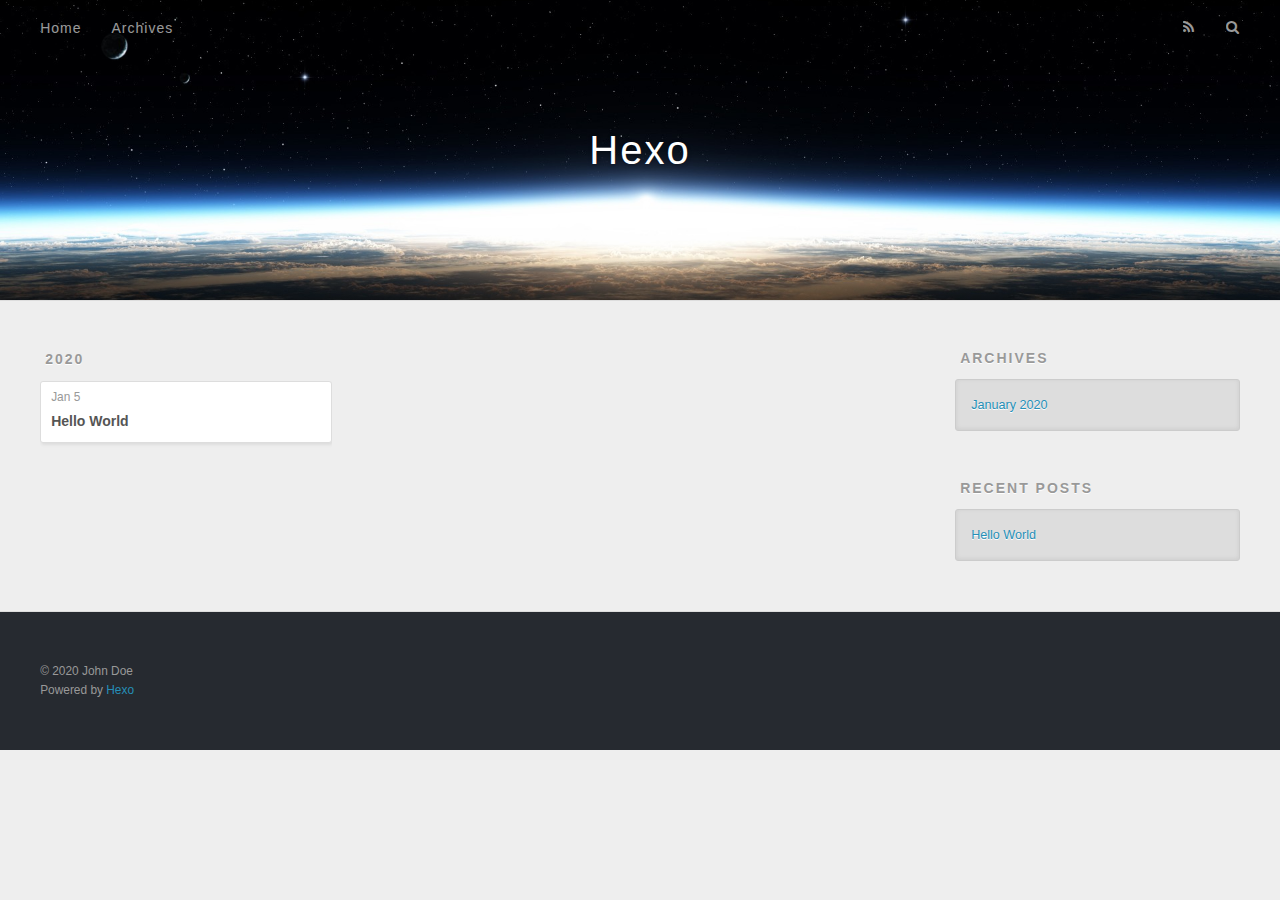
==== archives/2020/index.html @ b9689f58 "Site updated: 2020-01-05 21:32:58" ====
<!DOCTYPE html>
<html>
<head>
  <meta charset="utf-8">
  

  
  <title>Archives: 2020 | Hexo</title>
  <meta name="viewport" content="width=device-width, initial-scale=1, maximum-scale=1">
  <meta property="og:type" content="website">
<meta property="og:title" content="Hexo">
<meta property="og:url" content="http://yoursite.com/archives/2020/index.html">
<meta property="og:site_name" content="Hexo">
<meta property="og:locale" content="en_US">
<meta property="article:author" content="John Doe">
<meta name="twitter:card" content="summary">
  
    <link rel="alternate" href="/atom.xml" title="Hexo" type="application/atom+xml">
  
  
    <link rel="icon" href="/favicon.png">
  
  
    <link href="//fonts.googleapis.com/css?family=Source+Code+Pro" rel="stylesheet" type="text/css">
  
  
<link rel="stylesheet" href="/css/style.css">

<meta name="generator" content="Hexo 4.2.0"></head>

<body>
  <div id="container">
    <div id="wrap">
      <header id="header">
  <div id="banner"></div>
  <div id="header-outer" class="outer">
    <div id="header-title" class="inner">
      <h1 id="logo-wrap">
        <a href="/" id="logo">Hexo</a>
      </h1>
      
    </div>
    <div id="header-inner" class="inner">
      <nav id="main-nav">
        <a id="main-nav-toggle" class="nav-icon"></a>
        
          <a class="main-nav-link" href="/">Home</a>
        
          <a class="main-nav-link" href="/archives">Archives</a>
        
      </nav>
      <nav id="sub-nav">
        
          <a id="nav-rss-link" class="nav-icon" href="/atom.xml" title="RSS Feed"></a>
        
        <a id="nav-search-btn" class="nav-icon" title="Search"></a>
      </nav>
      <div id="search-form-wrap">
        <form action="//google.com/search" method="get" accept-charset="UTF-8" class="search-form"><input type="search" name="q" class="search-form-input" placeholder="Search"><button type="submit" class="search-form-submit">&#xF002;</button><input type="hidden" name="sitesearch" value="http://yoursite.com"></form>
      </div>
    </div>
  </div>
</header>
      <div class="outer">
        <section id="main">
  
  
    
    
      
      
      <section class="archives-wrap">
        <div class="archive-year-wrap">
          <a href="/archives/2020" class="archive-year">2020</a>
        </div>
        <div class="archives">
    
    <article class="archive-article archive-type-post">
  <div class="archive-article-inner">
    <header class="archive-article-header">
      <a href="/2020/01/05/hello-world/" class="archive-article-date">
  <time datetime="2020-01-05T11:33:21.573Z" itemprop="datePublished">Jan 5</time>
</a>
      
  
    <h1 itemprop="name">
      <a class="archive-article-title" href="/2020/01/05/hello-world/">Hello World</a>
    </h1>
  

    </header>
  </div>
</article>
  
  
    </div></section>
  


</section>
        
          <aside id="sidebar">
  
    

  
    

  
    
  
    
  <div class="widget-wrap">
    <h3 class="widget-title">Archives</h3>
    <div class="widget">
      <ul class="archive-list"><li class="archive-list-item"><a class="archive-list-link" href="/archives/2020/01/">January 2020</a></li></ul>
    </div>
  </div>


  
    
  <div class="widget-wrap">
    <h3 class="widget-title">Recent Posts</h3>
    <div class="widget">
      <ul>
        
          <li>
            <a href="/2020/01/05/hello-world/">Hello World</a>
          </li>
        
      </ul>
    </div>
  </div>

  
</aside>
        
      </div>
      <footer id="footer">
  
  <div class="outer">
    <div id="footer-info" class="inner">
      &copy; 2020 John Doe<br>
      Powered by <a href="http://hexo.io/" target="_blank">Hexo</a>
    </div>
  </div>
</footer>
    </div>
    <nav id="mobile-nav">
  
    <a href="/" class="mobile-nav-link">Home</a>
  
    <a href="/archives" class="mobile-nav-link">Archives</a>
  
</nav>
    

<script src="//ajax.googleapis.com/ajax/libs/jquery/2.0.3/jquery.min.js"></script>


  
<link rel="stylesheet" href="/fancybox/jquery.fancybox.css">

  
<script src="/fancybox/jquery.fancybox.pack.js"></script>




<script src="/js/script.js"></script>




  </div>
</body>
</html>
---- css/style.css ----
body {
  width: 100%;
}
body:before,
body:after {
  content: "";
  display: table;
}
body:after {
  clear: both;
}
html,
body,
div,
span,
applet,
object,
iframe,
h1,
h2,
h3,
h4,
h5,
h6,
p,
blockquote,
pre,
a,
abbr,
acronym,
address,
big,
cite,
code,
del,
dfn,
em,
img,
ins,
kbd,
q,
s,
samp,
small,
strike,
strong,
sub,
sup,
tt,
var,
dl,
dt,
dd,
ol,
ul,
li,
fieldset,
form,
label,
legend,
table,
caption,
tbody,
tfoot,
thead,
tr,
th,
td {
  margin: 0;
  padding: 0;
  border: 0;
  outline: 0;
  font-weight: inherit;
  font-style: inherit;
  font-family: inherit;
  font-size: 100%;
  vertical-align: baseline;
}
body {
  line-height: 1;
  color: #000;
  background: #fff;
}
ol,
ul {
  list-style: none;
}
table {
  border-collapse: separate;
  border-spacing: 0;
  vertical-align: middle;
}
caption,
th,
td {
  text-align: left;
  font-weight: normal;
  vertical-align: middle;
}
a img {
  border: none;
}
input,
button {
  margin: 0;
  padding: 0;
}
input::-moz-focus-inner,
button::-moz-focus-inner {
  border: 0;
  padding: 0;
}
@font-face {
  font-family: FontAwesome;
  font-style: normal;
  font-weight: normal;
  src: url("fonts/fontawesome-webfont.eot?v=#4.0.3");
  src: url("fonts/fontawesome-webfont.eot?#iefix&v=#4.0.3") format("embedded-opentype"), url("fonts/fontawesome-webfont.woff?v=#4.0.3") format("woff"), url("fonts/fontawesome-webfont.ttf?v=#4.0.3") format("truetype"), url("fonts/fontawesome-webfont.svg#fontawesomeregular?v=#4.0.3") format("svg");
}
html,
body,
#container {
  height: 100%;
}
body {
  background: #eee;
  font: 14px -apple-system, BlinkMacSystemFont, "Segoe UI", "Roboto", "Oxygen", "Ubuntu", "Cantarell", "Fira Sans", "Droid Sans", "Helvetica Neue", sans-serif;
  -webkit-text-size-adjust: 100%;
}
.outer {
  max-width: 1220px;
  margin: 0 auto;
  padding: 0 20px;
}
.outer:before,
.outer:after {
  content: "";
  display: table;
}
.outer:after {
  clear: both;
}
.inner {
  display: inline;
  float: left;
  width: 98.33333333333333%;
  margin: 0 0.833333333333333%;
}
.left,
.alignleft {
  float: left;
}
.right,
.alignright {
  float: right;
}
.clear {
  clear: both;
}
#container {
  position: relative;
}
.mobile-nav-on {
  overflow: hidden;
}
#wrap {
  height: 100%;
  width: 100%;
  position: absolute;
  top: 0;
  left: 0;
  -webkit-transition: 0.2s ease-out;
  -moz-transition: 0.2s ease-out;
  -ms-transition: 0.2s ease-out;
  transition: 0.2s ease-out;
  z-index: 1;
  background: #eee;
}
.mobile-nav-on #wrap {
  left: 280px;
}
@media screen and (min-width: 768px) {
  #main {
    display: inline;
    float: left;
    width: 73.33333333333333%;
    margin: 0 0.833333333333333%;
  }
}
.article-date,
.article-category-link,
.archive-year,
.widget-title {
  text-decoration: none;
  text-transform: uppercase;
  letter-spacing: 2px;
  color: #999;
  margin-bottom: 1em;
  margin-left: 5px;
  line-height: 1em;
  text-shadow: 0 1px #fff;
  font-weight: bold;
}
.article-inner,
.archive-article-inner {
  background: #fff;
  -webkit-box-shadow: 1px 2px 3px #ddd;
  box-shadow: 1px 2px 3px #ddd;
  border: 1px solid #ddd;
  border-radius: 3px;
}
.article-entry h1,
.widget h1 {
  font-size: 2em;
}
.article-entry h2,
.widget h2 {
  font-size: 1.5em;
}
.article-entry h3,
.widget h3 {
  font-size: 1.3em;
}
.article-entry h4,
.widget h4 {
  font-size: 1.2em;
}
.article-entry h5,
.widget h5 {
  font-size: 1em;
}
.article-entry h6,
.widget h6 {
  font-size: 1em;
  color: #999;
}
.article-entry hr,
.widget hr {
  border: 1px dashed #ddd;
}
.article-entry strong,
.widget strong {
  font-weight: bold;
}
.article-entry em,
.widget em,
.article-entry cite,
.widget cite {
  font-style: italic;
}
.article-entry sup,
.widget sup,
.article-entry sub,
.widget sub {
  font-size: 0.75em;
  line-height: 0;
  position: relative;
  vertical-align: baseline;
}
.article-entry sup,
.widget sup {
  top: -0.5em;
}
.article-entry sub,
.widget sub {
  bottom: -0.2em;
}
.article-entry small,
.widget small {
  font-size: 0.85em;
}
.article-entry acronym,
.widget acronym,
.article-entry abbr,
.widget abbr {
  border-bottom: 1px dotted;
}
.article-entry ul,
.widget ul,
.article-entry ol,
.widget ol,
.article-entry dl,
.widget dl {
  margin: 0 20px;
  line-height: 1.6em;
}
.article-entry ul ul,
.widget ul ul,
.article-entry ol ul,
.widget ol ul,
.article-entry ul ol,
.widget ul ol,
.article-entry ol ol,
.widget ol ol {
  margin-top: 0;
  margin-bottom: 0;
}
.article-entry ul,
.widget ul {
  list-style: disc;
}
.article-entry ol,
.widget ol {
  list-style: decimal;
}
.article-entry dt,
.widget dt {
  font-weight: bold;
}
#header {
  height: 300px;
  position: relative;
  border-bottom: 1px solid #ddd;
}
#header:before,
#header:after {
  content: "";
  position: absolute;
  left: 0;
  right: 0;
  height: 40px;
}
#header:before {
  top: 0;
  background: -webkit-linear-gradient(rgba(0,0,0,0.2), transparent);
  background: -moz-linear-gradient(rgba(0,0,0,0.2), transparent);
  background: -ms-linear-gradient(rgba(0,0,0,0.2), transparent);
  background: linear-gradient(rgba(0,0,0,0.2), transparent);
}
#header:after {
  bottom: 0;
  background: -webkit-linear-gradient(transparent, rgba(0,0,0,0.2));
  background: -moz-linear-gradient(transparent, rgba(0,0,0,0.2));
  background: -ms-linear-gradient(transparent, rgba(0,0,0,0.2));
  background: linear-gradient(transparent, rgba(0,0,0,0.2));
}
#header-outer {
  height: 100%;
  position: relative;
}
#header-inner {
  position: relative;
  overflow: hidden;
}
#banner {
  position: absolute;
  top: 0;
  left: 0;
  width: 100%;
  height: 100%;
  background: url("images/banner.jpg") center #000;
  -webkit-background-size: cover;
  -moz-background-size: cover;
  background-size: cover;
  z-index: -1;
}
#header-title {
  text-align: center;
  height: 40px;
  position: absolute;
  top: 50%;
  left: 0;
  margin-top: -20px;
}
#logo,
#subtitle {
  text-decoration: none;
  color: #fff;
  font-weight: 300;
  text-shadow: 0 1px 4px rgba(0,0,0,0.3);
}
#logo {
  font-size: 40px;
  line-height: 40px;
  letter-spacing: 2px;
}
#subtitle {
  font-size: 16px;
  line-height: 16px;
  letter-spacing: 1px;
}
#subtitle-wrap {
  margin-top: 16px;
}
#main-nav {
  float: left;
  margin-left: -15px;
}
.nav-icon,
.main-nav-link {
  float: left;
  color: #fff;
  opacity: 0.6;
  text-decoration: none;
  text-shadow: 0 1px rgba(0,0,0,0.2);
  -webkit-transition: opacity 0.2s;
  -moz-transition: opacity 0.2s;
  -ms-transition: opacity 0.2s;
  transition: opacity 0.2s;
  display: block;
  padding: 20px 15px;
}
.nav-icon:hover,
.main-nav-link:hover {
  opacity: 1;
}
.nav-icon {
  font-family: FontAwesome;
  text-align: center;
  font-size: 14px;
  width: 14px;
  height: 14px;
  padding: 20px 15px;
  position: relative;
  cursor: pointer;
}
.main-nav-link {
  font-weight: 300;
  letter-spacing: 1px;
}
@media screen and (max-width: 479px) {
  .main-nav-link {
    display: none;
  }
}
#main-nav-toggle {
  display: none;
}
#main-nav-toggle:before {
  content: "\f0c9";
}
@media screen and (max-width: 479px) {
  #main-nav-toggle {
    display: block;
  }
}
#sub-nav {
  float: right;
  margin-right: -15px;
}
#nav-rss-link:before {
  content: "\f09e";
}
#nav-search-btn:before {
  content: "\f002";
}
#search-form-wrap {
  position: absolute;
  top: 15px;
  width: 150px;
  height: 30px;
  right: -150px;
  opacity: 0;
  -webkit-transition: 0.2s ease-out;
  -moz-transition: 0.2s ease-out;
  -ms-transition: 0.2s ease-out;
  transition: 0.2s ease-out;
}
#search-form-wrap.on {
  opacity: 1;
  right: 0;
}
@media screen and (max-width: 479px) {
  #search-form-wrap {
    width: 100%;
    right: -100%;
  }
}
.search-form {
  position: absolute;
  top: 0;
  left: 0;
  right: 0;
  background: #fff;
  padding: 5px 15px;
  border-radius: 15px;
  -webkit-box-shadow: 0 0 10px rgba(0,0,0,0.3);
  box-shadow: 0 0 10px rgba(0,0,0,0.3);
}
.search-form-input {
  border: none;
  background: none;
  color: #555;
  width: 100%;
  font: 13px -apple-system, BlinkMacSystemFont, "Segoe UI", "Roboto", "Oxygen", "Ubuntu", "Cantarell", "Fira Sans", "Droid Sans", "Helvetica Neue", sans-serif;
  outline: none;
}
.search-form-input::-webkit-search-results-decoration,
.search-form-input::-webkit-search-cancel-button {
  -webkit-appearance: none;
}
.search-form-submit {
  position: absolute;
  top: 50%;
  right: 10px;
  margin-top: -7px;
  font: 13px FontAwesome;
  border: none;
  background: none;
  color: #bbb;
  cursor: pointer;
}
.search-form-submit:hover,
.search-form-submit:focus {
  color: #777;
}
.article {
  margin: 50px 0;
}
.article-inner {
  overflow: hidden;
}
.article-meta:before,
.article-meta:after {
  content: "";
  display: table;
}
.article-meta:after {
  clear: both;
}
.article-date {
  float: left;
}
.article-category {
  float: left;
  line-height: 1em;
  color: #ccc;
  text-shadow: 0 1px #fff;
  margin-left: 8px;
}
.article-category:before {
  content: "\2022";
}
.article-category-link {
  margin: 0 12px 1em;
}
.article-header {
  padding: 20px 20px 0;
}
.article-title {
  text-decoration: none;
  font-size: 2em;
  font-weight: bold;
  color: #555;
  line-height: 1.1em;
  -webkit-transition: color 0.2s;
  -moz-transition: color 0.2s;
  -ms-transition: color 0.2s;
  transition: color 0.2s;
}
a.article-title:hover {
  color: #258fb8;
}
.article-entry {
  color: #555;
  padding: 0 20px;
}
.article-entry:before,
.article-entry:after {
  content: "";
  display: table;
}
.article-entry:after {
  clear: both;
}
.article-entry p,
.article-entry table {
  line-height: 1.6em;
  margin: 1.6em 0;
}
.article-entry h1,
.article-entry h2,
.article-entry h3,
.article-entry h4,
.article-entry h5,
.article-entry h6 {
  font-weight: bold;
}
.article-entry h1,
.article-entry h2,
.article-entry h3,
.article-entry h4,
.article-entry h5,
.article-entry h6 {
  line-height: 1.1em;
  margin: 1.1em 0;
}
.article-entry a {
  color: #258fb8;
  text-decoration: none;
}
.article-entry a:hover {
  text-decoration: underline;
}
.article-entry ul,
.article-entry ol,
.article-entry dl {
  margin-top: 1.6em;
  margin-bottom: 1.6em;
}
.article-entry img,
.article-entry video {
  max-width: 100%;
  height: auto;
  display: block;
  margin: auto;
}
.article-entry iframe {
  border: none;
}
.article-entry table {
  width: 100%;
  border-collapse: collapse;
  border-spacing: 0;
}
.article-entry th {
  font-weight: bold;
  border-bottom: 3px solid #ddd;
  padding-bottom: 0.5em;
}
.article-entry td {
  border-bottom: 1px solid #ddd;
  padding: 10px 0;
}
.article-entry blockquote {
  font-family: Georgia, "Times New Roman", serif;
  font-size: 1.4em;
  margin: 1.6em 20px;
  text-align: center;
}
.article-entry blockquote footer {
  font-size: 14px;
  margin: 1.6em 0;
  font-family: -apple-system, BlinkMacSystemFont, "Segoe UI", "Roboto", "Oxygen", "Ubuntu", "Cantarell", "Fira Sans", "Droid Sans", "Helvetica Neue", sans-serif;
}
.article-entry blockquote footer cite:before {
  content: "—";
  padding: 0 0.5em;
}
.article-entry .pullquote {
  text-align: left;
  width: 45%;
  margin: 0;
}
.article-entry .pullquote.left {
  margin-left: 0.5em;
  margin-right: 1em;
}
.article-entry .pullquote.right {
  margin-right: 0.5em;
  margin-left: 1em;
}
.article-entry .caption {
  color: #999;
  display: block;
  font-size: 0.9em;
  margin-top: 0.5em;
  position: relative;
  text-align: center;
}
.article-entry .video-container {
  position: relative;
  padding-top: 56.25%;
  height: 0;
  overflow: hidden;
}
.article-entry .video-container iframe,
.article-entry .video-container object,
.article-entry .video-container embed {
  position: absolute;
  top: 0;
  left: 0;
  width: 100%;
  height: 100%;
  margin-top: 0;
}
.article-more-link a {
  display: inline-block;
  line-height: 1em;
  padding: 6px 15px;
  border-radius: 15px;
  background: #eee;
  color: #999;
  text-shadow: 0 1px #fff;
  text-decoration: none;
}
.article-more-link a:hover {
  background: #258fb8;
  color: #fff;
  text-decoration: none;
  text-shadow: 0 1px #1e7293;
}
.article-footer {
  font-size: 0.85em;
  line-height: 1.6em;
  border-top: 1px solid #ddd;
  padding-top: 1.6em;
  margin: 0 20px 20px;
}
.article-footer:before,
.article-footer:after {
  content: "";
  display: table;
}
.article-footer:after {
  clear: both;
}
.article-footer a {
  color: #999;
  text-decoration: none;
}
.article-footer a:hover {
  color: #555;
}
.article-tag-list-item {
  float: left;
  margin-right: 10px;
}
.article-tag-list-link:before {
  content: "#";
}
.article-comment-link {
  float: right;
}
.article-comment-link:before {
  content: "\f075";
  font-family: FontAwesome;
  padding-right: 8px;
}
.article-share-link {
  cursor: pointer;
  float: right;
  margin-left: 20px;
}
.article-share-link:before {
  content: "\f064";
  font-family: FontAwesome;
  padding-right: 6px;
}
#article-nav {
  position: relative;
}
#article-nav:before,
#article-nav:after {
  content: "";
  display: table;
}
#article-nav:after {
  clear: both;
}
@media screen and (min-width: 768px) {
  #article-nav {
    margin: 50px 0;
  }
  #article-nav:before {
    width: 8px;
    height: 8px;
    position: absolute;
    top: 50%;
    left: 50%;
    margin-top: -4px;
    margin-left: -4px;
    content: "";
    border-radius: 50%;
    background: #ddd;
    -webkit-box-shadow: 0 1px 2px #fff;
    box-shadow: 0 1px 2px #fff;
  }
}
.article-nav-link-wrap {
  text-decoration: none;
  text-shadow: 0 1px #fff;
  color: #999;
  -webkit-box-sizing: border-box;
  -moz-box-sizing: border-box;
  box-sizing: border-box;
  margin-top: 50px;
  text-align: center;
  display: block;
}
.article-nav-link-wrap:hover {
  color: #555;
}
@media screen and (min-width: 768px) {
  .article-nav-link-wrap {
    width: 50%;
    margin-top: 0;
  }
}
@media screen and (min-width: 768px) {
  #article-nav-newer {
    float: left;
    text-align: right;
    padding-right: 20px;
  }
}
@media screen and (min-width: 768px) {
  #article-nav-older {
    float: right;
    text-align: left;
    padding-left: 20px;
  }
}
.article-nav-caption {
  text-transform: uppercase;
  letter-spacing: 2px;
  color: #ddd;
  line-height: 1em;
  font-weight: bold;
}
#article-nav-newer .article-nav-caption {
  margin-right: -2px;
}
.article-nav-title {
  font-size: 0.85em;
  line-height: 1.6em;
  margin-top: 0.5em;
}
.article-share-box {
  position: absolute;
  display: none;
  background: #fff;
  -webkit-box-shadow: 1px 2px 10px rgba(0,0,0,0.2);
  box-shadow: 1px 2px 10px rgba(0,0,0,0.2);
  border-radius: 3px;
  margin-left: -145px;
  overflow: hidden;
  z-index: 1;
}
.article-share-box.on {
  display: block;
}
.article-share-input {
  width: 100%;
  background: none;
  -webkit-box-sizing: border-box;
  -moz-box-sizing: border-box;
  box-sizing: border-box;
  font: 14px -apple-system, BlinkMacSystemFont, "Segoe UI", "Roboto", "Oxygen", "Ubuntu", "Cantarell", "Fira Sans", "Droid Sans", "Helvetica Neue", sans-serif;
  padding: 0 15px;
  color: #555;
  outline: none;
  border: 1px solid #ddd;
  border-radius: 3px 3px 0 0;
  height: 36px;
  line-height: 36px;
}
.article-share-links {
  background: #eee;
}
.article-share-links:before,
.article-share-links:after {
  content: "";
  display: table;
}
.article-share-links:after {
  clear: both;
}
.article-share-twitter,
.article-share-facebook,
.article-share-pinterest,
.article-share-google {
  width: 50px;
  height: 36px;
  display: block;
  float: left;
  position: relative;
  color: #999;
  text-shadow: 0 1px #fff;
}
.article-share-twitter:before,
.article-share-facebook:before,
.article-share-pinterest:before,
.article-share-google:before {
  font-size: 20px;
  font-family: FontAwesome;
  width: 20px;
  height: 20px;
  position: absolute;
  top: 50%;
  left: 50%;
  margin-top: -10px;
  margin-left: -10px;
  text-align: center;
}
.article-share-twitter:hover,
.article-share-facebook:hover,
.article-share-pinterest:hover,
.article-share-google:hover {
  color: #fff;
}
.article-share-twitter:before {
  content: "\f099";
}
.article-share-twitter:hover {
  background: #00aced;
  text-shadow: 0 1px #008abe;
}
.article-share-facebook:before {
  content: "\f09a";
}
.article-share-facebook:hover {
  background: #3b5998;
  text-shadow: 0 1px #2f477a;
}
.article-share-pinterest:before {
  content: "\f0d2";
}
.article-share-pinterest:hover {
  background: #cb2027;
  text-shadow: 0 1px #a21a1f;
}
.article-share-google:before {
  content: "\f0d5";
}
.article-share-google:hover {
  background: #dd4b39;
  text-shadow: 0 1px #be3221;
}
.article-gallery {
  background: #000;
  position: relative;
}
.article-gallery-photos {
  position: relative;
  overflow: hidden;
}
.article-gallery-img {
  display: none;
  max-width: 100%;
}
.article-gallery-img:first-child {
  display: block;
}
.article-gallery-img.loaded {
  position: absolute;
  display: block;
}
.article-gallery-img img {
  display: block;
  max-width: 100%;
  margin: 0 auto;
}
#comments {
  background: #fff;
  -webkit-box-shadow: 1px 2px 3px #ddd;
  box-shadow: 1px 2px 3px #ddd;
  padding: 20px;
  border: 1px solid #ddd;
  border-radius: 3px;
  margin: 50px 0;
}
#comments a {
  color: #258fb8;
}
.archives-wrap {
  margin: 50px 0;
}
.archives:before,
.archives:after {
  content: "";
  display: table;
}
.archives:after {
  clear: both;
}
.archive-year-wrap {
  margin-bottom: 1em;
}
.archives {
  -webkit-column-gap: 10px;
  -moz-column-gap: 10px;
  column-gap: 10px;
}
@media screen and (min-width: 480px) and (max-width: 767px) {
  .archives {
    -webkit-column-count: 2;
    -moz-column-count: 2;
    column-count: 2;
  }
}
@media screen and (min-width: 768px) {
  .archives {
    -webkit-column-count: 3;
    -moz-column-count: 3;
    column-count: 3;
  }
}
.archive-article {
  -webkit-column-break-inside: avoid;
  page-break-inside: avoid;
  overflow: hidden;
  break-inside: avoid-column;
}
.archive-article-inner {
  padding: 10px;
  margin-bottom: 15px;
}
.archive-article-title {
  text-decoration: none;
  font-weight: bold;
  color: #555;
  -webkit-transition: color 0.2s;
  -moz-transition: color 0.2s;
  -ms-transition: color 0.2s;
  transition: color 0.2s;
  line-height: 1.6em;
}
.archive-article-title:hover {
  color: #258fb8;
}
.archive-article-footer {
  margin-top: 1em;
}
.archive-article-date {
  color: #999;
  text-decoration: none;
  font-size: 0.85em;
  line-height: 1em;
  margin-bottom: 0.5em;
  display: block;
}
#page-nav {
  margin: 50px auto;
  background: #fff;
  -webkit-box-shadow: 1px 2px 3px #ddd;
  box-shadow: 1px 2px 3px #ddd;
  border: 1px solid #ddd;
  border-radius: 3px;
  text-align: center;
  color: #999;
  overflow: hidden;
}
#page-nav:before,
#page-nav:after {
  content: "";
  display: table;
}
#page-nav:after {
  clear: both;
}
#page-nav a,
#page-nav span {
  padding: 10px 20px;
  line-height: 1;
  height: 2ex;
}
#page-nav a {
  color: #999;
  text-decoration: none;
}
#page-nav a:hover {
  background: #999;
  color: #fff;
}
#page-nav .prev {
  float: left;
}
#page-nav .next {
  float: right;
}
#page-nav .page-number {
  display: inline-block;
}
@media screen and (max-width: 479px) {
  #page-nav .page-number {
    display: none;
  }
}
#page-nav .current {
  color: #555;
  font-weight: bold;
}
#page-nav .space {
  color: #ddd;
}
#footer {
  background: #262a30;
  padding: 50px 0;
  border-top: 1px solid #ddd;
  color: #999;
}
#footer a {
  color: #258fb8;
  text-decoration: none;
}
#footer a:hover {
  text-decoration: underline;
}
#footer-info {
  line-height: 1.6em;
  font-size: 0.85em;
}
.article-entry pre,
.article-entry .highlight {
  background: #2d2d2d;
  margin: 0 -20px;
  padding: 15px 20px;
  border-style: solid;
  border-color: #ddd;
  border-width: 1px 0;
  overflow: auto;
  color: #ccc;
  line-height: 22.400000000000002px;
}
.article-entry .highlight .gutter pre,
.article-entry .gist .gist-file .gist-data .line-numbers {
  color: #666;
  font-size: 0.85em;
}
.article-entry pre,
.article-entry code {
  font-family: "Source Code Pro", Consolas, Monaco, Menlo, Consolas, monospace;
}
.article-entry code {
  background: #eee;
  text-shadow: 0 1px #fff;
  padding: 0 0.3em;
}
.article-entry pre code {
  background: none;
  text-shadow: none;
  padding: 0;
}
.article-entry .highlight pre {
  border: none;
  margin: 0;
  padding: 0;
}
.article-entry .highlight table {
  margin: 0;
  width: auto;
}
.article-entry .highlight td {
  border: none;
  padding: 0;
}
.article-entry .highlight figcaption {
  font-size: 0.85em;
  color: #999;
  line-height: 1em;
  margin-bottom: 1em;
}
.article-entry .highlight figcaption:before,
.article-entry .highlight figcaption:after {
  content: "";
  display: table;
}
.article-entry .highlight figcaption:after {
  clear: both;
}
.article-entry .highlight figcaption a {
  float: right;
}
.article-entry .highlight .gutter pre {
  text-align: right;
  padding-right: 20px;
}
.article-entry .highlight .line {
  height: 22.400000000000002px;
}
.article-entry .highlight .line.marked {
  background: #515151;
}
.article-entry .gist {
  margin: 0 -20px;
  border-style: solid;
  border-color: #ddd;
  border-width: 1px 0;
  background: #2d2d2d;
  padding: 15px 20px 15px 0;
}
.article-entry .gist .gist-file {
  border: none;
  font-family: "Source Code Pro", Consolas, Monaco, Menlo, Consolas, monospace;
  margin: 0;
}
.article-entry .gist .gist-file .gist-data {
  background: none;
  border: none;
}
.article-entry .gist .gist-file .gist-data .line-numbers {
  background: none;
  border: none;
  padding: 0 20px 0 0;
}
.article-entry .gist .gist-file .gist-data .line-data {
  padding: 0 !important;
}
.article-entry .gist .gist-file .highlight {
  margin: 0;
  padding: 0;
  border: none;
}
.article-entry .gist .gist-file .gist-meta {
  background: #2d2d2d;
  color: #999;
  font: 0.85em -apple-system, BlinkMacSystemFont, "Segoe UI", "Roboto", "Oxygen", "Ubuntu", "Cantarell", "Fira Sans", "Droid Sans", "Helvetica Neue", sans-serif;
  text-shadow: 0 0;
  padding: 0;
  margin-top: 1em;
  margin-left: 20px;
}
.article-entry .gist .gist-file .gist-meta a {
  color: #258fb8;
  font-weight: normal;
}
.article-entry .gist .gist-file .gist-meta a:hover {
  text-decoration: underline;
}
pre .comment,
pre .title {
  color: #999;
}
pre .variable,
pre .attribute,
pre .tag,
pre .regexp,
pre .ruby .constant,
pre .xml .tag .title,
pre .xml .pi,
pre .xml .doctype,
pre .html .doctype,
pre .css .id,
pre .css .class,
pre .css .pseudo {
  color: #f2777a;
}
pre .number,
pre .preprocessor,
pre .built_in,
pre .literal,
pre .params,
pre .constant {
  color: #f99157;
}
pre .class,
pre .ruby .class .title,
pre .css .rules .attribute {
  color: #9c9;
}
pre .string,
pre .value,
pre .inheritance,
pre .header,
pre .ruby .symbol,
pre .xml .cdata {
  color: #9c9;
}
pre .css .hexcolor {
  color: #6cc;
}
pre .function,
pre .python .decorator,
pre .python .title,
pre .ruby .function .title,
pre .ruby .title .keyword,
pre .perl .sub,
pre .javascript .title,
pre .coffeescript .title {
  color: #69c;
}
pre .keyword,
pre .javascript .function {
  color: #c9c;
}
@media screen and (max-width: 479px) {
  #mobile-nav {
    position: absolute;
    top: 0;
    left: 0;
    width: 280px;
    height: 100%;
    background: #191919;
    border-right: 1px solid #fff;
  }
}
@media screen and (max-width: 479px) {
  .mobile-nav-link {
    display: block;
    color: #999;
    text-decoration: none;
    padding: 15px 20px;
    font-weight: bold;
  }
  .mobile-nav-link:hover {
    color: #fff;
  }
}
@media screen and (min-width: 768px) {
  #sidebar {
    display: inline;
    float: left;
    width: 23.333333333333332%;
    margin: 0 0.833333333333333%;
  }
}
.widget-wrap {
  margin: 50px 0;
}
.widget {
  color: #777;
  text-shadow: 0 1px #fff;
  background: #ddd;
  -webkit-box-shadow: 0 -1px 4px #ccc inset;
  box-shadow: 0 -1px 4px #ccc inset;
  border: 1px solid #ccc;
  padding: 15px;
  border-radius: 3px;
}
.widget a {
  color: #258fb8;
  text-decoration: none;
}
.widget a:hover {
  text-decoration: underline;
}
.widget ul ul,
.widget ol ul,
.widget dl ul,
.widget ul ol,
.widget ol ol,
.widget dl ol,
.widget ul dl,
.widget ol dl,
.widget dl dl {
  margin-left: 15px;
  list-style: disc;
}
.widget {
  line-height: 1.6em;
  word-wrap: break-word;
  font-size: 0.9em;
}
.widget ul,
.widget ol {
  list-style: none;
  margin: 0;
}
.widget ul ul,
.widget ol ul,
.widget ul ol,
.widget ol ol {
  margin: 0 20px;
}
.widget ul ul,
.widget ol ul {
  list-style: disc;
}
.widget ul ol,
.widget ol ol {
  list-style: decimal;
}
.category-list-count,
.tag-list-count,
.archive-list-count {
  padding-left: 5px;
  color: #999;
  font-size: 0.85em;
}
.category-list-count:before,
.tag-list-count:before,
.archive-list-count:before {
  content: "(";
}
.category-list-count:after,
.tag-list-count:after,
.archive-list-count:after {
  content: ")";
}
.tagcloud a {
  margin-right: 5px;
  display: inline-block;
}
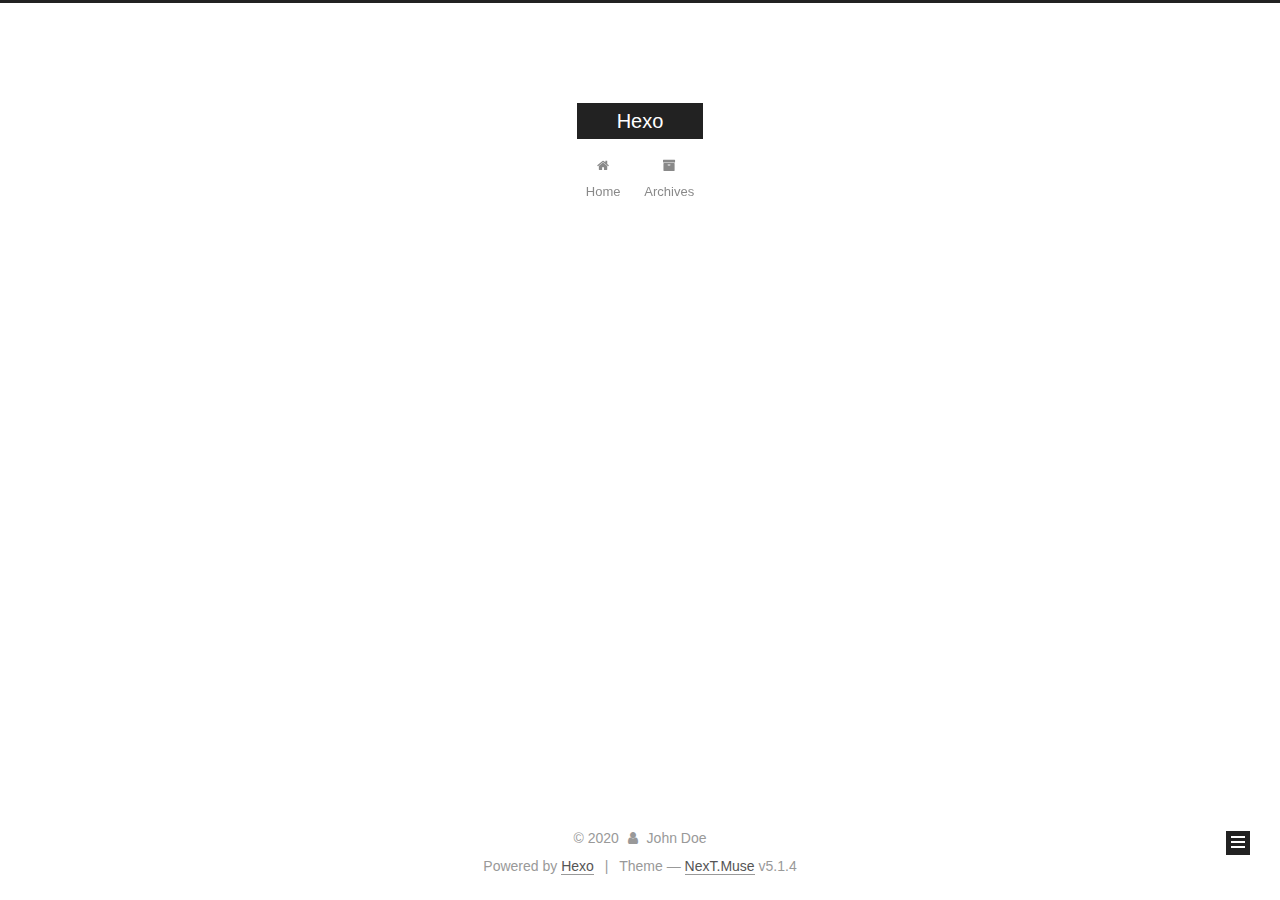
==== commit 4323f5ad: "Site updated: 2020-01-29 20:33:16" ====
--- a/archives/2020/index.html
+++ b/archives/2020/index.html
@@ -1,178 +1,588 @@
 <!DOCTYPE html>
-<html>
+
+
+
+  
+
+
+<html class="theme-next muse use-motion" lang="en">
 <head>
-  <meta charset="utf-8">
-  
-
-  
-  <title>Archives: 2020 | Hexo</title>
-  <meta name="viewport" content="width=device-width, initial-scale=1, maximum-scale=1">
-  <meta property="og:type" content="website">
+  <meta charset="UTF-8"/>
+<meta http-equiv="X-UA-Compatible" content="IE=edge" />
+<meta name="viewport" content="width=device-width, initial-scale=1, maximum-scale=1"/>
+<meta name="theme-color" content="#222">
+
+
+
+
+
+
+
+
+
+<meta http-equiv="Cache-Control" content="no-transform" />
+<meta http-equiv="Cache-Control" content="no-siteapp" />
+
+
+
+
+
+
+
+
+
+
+
+
+
+
+
+
+  
+  
+  <link href="/lib/fancybox/source/jquery.fancybox.css?v=2.1.5" rel="stylesheet" type="text/css" />
+
+
+
+
+
+
+
+<link href="/lib/font-awesome/css/font-awesome.min.css?v=4.6.2" rel="stylesheet" type="text/css" />
+
+<link href="/css/main.css?v=5.1.4" rel="stylesheet" type="text/css" />
+
+
+  <link rel="apple-touch-icon" sizes="180x180" href="/images/apple-touch-icon-next.png?v=5.1.4">
+
+
+  <link rel="icon" type="image/png" sizes="32x32" href="/images/favicon-32x32-next.png?v=5.1.4">
+
+
+  <link rel="icon" type="image/png" sizes="16x16" href="/images/favicon-16x16-next.png?v=5.1.4">
+
+
+  <link rel="mask-icon" href="/images/logo.svg?v=5.1.4" color="#222">
+
+
+
+
+
+  <meta name="keywords" content="Hexo, NexT" />
+
+
+
+
+
+
+
+
+
+
+<meta property="og:type" content="website">
 <meta property="og:title" content="Hexo">
 <meta property="og:url" content="http://yoursite.com/archives/2020/index.html">
 <meta property="og:site_name" content="Hexo">
 <meta property="og:locale" content="en_US">
 <meta property="article:author" content="John Doe">
 <meta name="twitter:card" content="summary">
-  
-    <link rel="alternate" href="/atom.xml" title="Hexo" type="application/atom+xml">
-  
-  
-    <link rel="icon" href="/favicon.png">
-  
-  
-    <link href="//fonts.googleapis.com/css?family=Source+Code+Pro" rel="stylesheet" type="text/css">
-  
-  
-<link rel="stylesheet" href="/css/style.css">
+
+
+
+<script type="text/javascript" id="hexo.configurations">
+  var NexT = window.NexT || {};
+  var CONFIG = {
+    root: '/',
+    scheme: 'Muse',
+    version: '5.1.4',
+    sidebar: {"position":"left","display":"post","offset":12,"b2t":false,"scrollpercent":false,"onmobile":false},
+    fancybox: true,
+    tabs: true,
+    motion: {"enable":true,"async":false,"transition":{"post_block":"fadeIn","post_header":"slideDownIn","post_body":"slideDownIn","coll_header":"slideLeftIn","sidebar":"slideUpIn"}},
+    duoshuo: {
+      userId: '0',
+      author: 'Author'
+    },
+    algolia: {
+      applicationID: '',
+      apiKey: '',
+      indexName: '',
+      hits: {"per_page":10},
+      labels: {"input_placeholder":"Search for Posts","hits_empty":"We didn't find any results for the search: ${query}","hits_stats":"${hits} results found in ${time} ms"}
+    }
+  };
+</script>
+
+
+
+  <link rel="canonical" href="http://yoursite.com/archives/2020/"/>
+
+
+
+
+
+  <title>Archive | Hexo</title>
+  
+
+
+
+
+
+
+
 
 <meta name="generator" content="Hexo 4.2.0"></head>
 
-<body>
-  <div id="container">
-    <div id="wrap">
-      <header id="header">
-  <div id="banner"></div>
-  <div id="header-outer" class="outer">
-    <div id="header-title" class="inner">
-      <h1 id="logo-wrap">
-        <a href="/" id="logo">Hexo</a>
-      </h1>
-      
+<body itemscope itemtype="http://schema.org/WebPage" lang="en">
+
+  
+  
+    
+  
+
+  <div class="container sidebar-position-left page-archive">
+    <div class="headband"></div>
+
+    <header id="header" class="header" itemscope itemtype="http://schema.org/WPHeader">
+      <div class="header-inner"><div class="site-brand-wrapper">
+  <div class="site-meta ">
+    
+
+    <div class="custom-logo-site-title">
+      <a href="/"  class="brand" rel="start">
+        <span class="logo-line-before"><i></i></span>
+        <span class="site-title">Hexo</span>
+        <span class="logo-line-after"><i></i></span>
+      </a>
     </div>
-    <div id="header-inner" class="inner">
-      <nav id="main-nav">
-        <a id="main-nav-toggle" class="nav-icon"></a>
-        
-          <a class="main-nav-link" href="/">Home</a>
-        
-          <a class="main-nav-link" href="/archives">Archives</a>
-        
-      </nav>
-      <nav id="sub-nav">
-        
-          <a id="nav-rss-link" class="nav-icon" href="/atom.xml" title="RSS Feed"></a>
-        
-        <a id="nav-search-btn" class="nav-icon" title="Search"></a>
-      </nav>
-      <div id="search-form-wrap">
-        <form action="//google.com/search" method="get" accept-charset="UTF-8" class="search-form"><input type="search" name="q" class="search-form-input" placeholder="Search"><button type="submit" class="search-form-submit">&#xF002;</button><input type="hidden" name="sitesearch" value="http://yoursite.com"></form>
+      
+        <p class="site-subtitle"></p>
+      
+  </div>
+
+  <div class="site-nav-toggle">
+    <button>
+      <span class="btn-bar"></span>
+      <span class="btn-bar"></span>
+      <span class="btn-bar"></span>
+    </button>
+  </div>
+</div>
+
+<nav class="site-nav">
+  
+
+  
+    <ul id="menu" class="menu">
+      
+        
+        <li class="menu-item menu-item-home">
+          <a href="/%20" rel="section">
+            
+              <i class="menu-item-icon fa fa-fw fa-home"></i> <br />
+            
+            Home
+          </a>
+        </li>
+      
+        
+        <li class="menu-item menu-item-archives">
+          <a href="/archives/%20" rel="section">
+            
+              <i class="menu-item-icon fa fa-fw fa-archive"></i> <br />
+            
+            Archives
+          </a>
+        </li>
+      
+
+      
+    </ul>
+  
+
+  
+</nav>
+
+
+
+ </div>
+    </header>
+
+    <main id="main" class="main">
+      <div class="main-inner">
+        <div class="content-wrap">
+          <div id="content" class="content">
+            
+
+  
+  
+  
+  <div class="post-block archive">
+    <div id="posts" class="posts-collapse">
+      <span class="archive-move-on"></span>
+
+      <span class="archive-page-counter">
+        
+        
+        
+          
+        
+        Um..! 2 posts in total. Keep on posting.
+      </span>
+
+      
+
+        
+        
+        
+
+        
+          
+          <div class="collection-title">
+            <h1 class="archive-year" id="archive-year-2020">2020</h1>
+          </div>
+        
+        
+
+        
+
+  <article class="post post-type-normal" itemscope itemtype="http://schema.org/Article">
+    <header class="post-header">
+
+      <h2 class="post-title">
+        
+            <a class="post-title-link" href="/2020/01/27/%E7%AC%AC%E4%B8%80%E7%AF%87%E5%8D%9A%E5%AE%A2/" itemprop="url">
+              
+                <span itemprop="name">第一篇博客</span>
+              
+            </a>
+        
+      </h2>
+
+      <div class="post-meta">
+        <time class="post-time" itemprop="dateCreated"
+              datetime="2020-01-27T15:03:04+08:00"
+              content="2020-01-27" >
+          01-27
+        </time>
       </div>
+
+    </header>
+  </article>
+
+
+
+      
+
+        
+        
+        
+
+        
+        
+
+        
+
+  <article class="post post-type-normal" itemscope itemtype="http://schema.org/Article">
+    <header class="post-header">
+
+      <h2 class="post-title">
+        
+            <a class="post-title-link" href="/2020/01/05/%E4%BE%9D%E6%89%98Github%E6%90%AD%E5%BB%BA%E8%87%AA%E5%B7%B1%E7%9A%84%E5%8D%9A%E5%AE%A2/" itemprop="url">
+              
+                <span itemprop="name">依托Github搭建自己的博客</span>
+              
+            </a>
+        
+      </h2>
+
+      <div class="post-meta">
+        <time class="post-time" itemprop="dateCreated"
+              datetime="2020-01-05T19:33:21+08:00"
+              content="2020-01-05" >
+          01-05
+        </time>
+      </div>
+
+    </header>
+  </article>
+
+
+
+      
+
     </div>
   </div>
-</header>
-      <div class="outer">
-        <section id="main">
-  
-  
-    
-    
-      
-      
-      <section class="archives-wrap">
-        <div class="archive-year-wrap">
-          <a href="/archives/2020" class="archive-year">2020</a>
+  
+  
+  
+
+  
+
+
+
+          </div>
+          
+
+
+          
+
         </div>
-        <div class="archives">
-    
-    <article class="archive-article archive-type-post">
-  <div class="archive-article-inner">
-    <header class="archive-article-header">
-      <a href="/2020/01/05/hello-world/" class="archive-article-date">
-  <time datetime="2020-01-05T11:33:21.573Z" itemprop="datePublished">Jan 5</time>
-</a>
-      
-  
-    <h1 itemprop="name">
-      <a class="archive-article-title" href="/2020/01/05/hello-world/">Hello World</a>
-    </h1>
-  
-
-    </header>
-  </div>
-</article>
-  
-  
-    </div></section>
-  
-
-
-</section>
-        
-          <aside id="sidebar">
-  
-    
-
-  
-    
-
-  
-    
-  
-    
-  <div class="widget-wrap">
-    <h3 class="widget-title">Archives</h3>
-    <div class="widget">
-      <ul class="archive-list"><li class="archive-list-item"><a class="archive-list-link" href="/archives/2020/01/">January 2020</a></li></ul>
+        
+          
+  
+  <div class="sidebar-toggle">
+    <div class="sidebar-toggle-line-wrap">
+      <span class="sidebar-toggle-line sidebar-toggle-line-first"></span>
+      <span class="sidebar-toggle-line sidebar-toggle-line-middle"></span>
+      <span class="sidebar-toggle-line sidebar-toggle-line-last"></span>
     </div>
   </div>
 
-
-  
+  <aside id="sidebar" class="sidebar">
     
-  <div class="widget-wrap">
-    <h3 class="widget-title">Recent Posts</h3>
-    <div class="widget">
-      <ul>
-        
-          <li>
-            <a href="/2020/01/05/hello-world/">Hello World</a>
-          </li>
-        
-      </ul>
+    <div class="sidebar-inner">
+
+      
+
+      
+
+      <section class="site-overview-wrap sidebar-panel sidebar-panel-active">
+        <div class="site-overview">
+          <div class="site-author motion-element" itemprop="author" itemscope itemtype="http://schema.org/Person">
+            
+              <p class="site-author-name" itemprop="name">John Doe</p>
+              <p class="site-description motion-element" itemprop="description"></p>
+          </div>
+
+          <nav class="site-state motion-element">
+
+            
+              <div class="site-state-item site-state-posts">
+              
+                <a href="/archives/%20%7C%7C%20archive">
+              
+                  <span class="site-state-item-count">2</span>
+                  <span class="site-state-item-name">posts</span>
+                </a>
+              </div>
+            
+
+            
+
+            
+
+          </nav>
+
+          
+
+          
+
+          
+          
+
+          
+          
+
+          
+
+        </div>
+      </section>
+
+      
+
+      
+
     </div>
+  </aside>
+
+
+        
+      </div>
+    </main>
+
+    <footer id="footer" class="footer">
+      <div class="footer-inner">
+        <div class="copyright">&copy; <span itemprop="copyrightYear">2020</span>
+  <span class="with-love">
+    <i class="fa fa-user"></i>
+  </span>
+  <span class="author" itemprop="copyrightHolder">John Doe</span>
+
+  
+</div>
+
+
+  <div class="powered-by">Powered by <a class="theme-link" target="_blank" href="https://hexo.io">Hexo</a></div>
+
+
+
+  <span class="post-meta-divider">|</span>
+
+
+
+  <div class="theme-info">Theme &mdash; <a class="theme-link" target="_blank" href="https://github.com/iissnan/hexo-theme-next">NexT.Muse</a> v5.1.4</div>
+
+
+
+
+        
+
+
+
+
+
+
+
+        
+      </div>
+    </footer>
+
+    
+      <div class="back-to-top">
+        <i class="fa fa-arrow-up"></i>
+        
+      </div>
+    
+
+    
+
   </div>
 
   
-</aside>
-        
-      </div>
-      <footer id="footer">
-  
-  <div class="outer">
-    <div id="footer-info" class="inner">
-      &copy; 2020 John Doe<br>
-      Powered by <a href="http://hexo.io/" target="_blank">Hexo</a>
-    </div>
-  </div>
-</footer>
-    </div>
-    <nav id="mobile-nav">
-  
-    <a href="/" class="mobile-nav-link">Home</a>
-  
-    <a href="/archives" class="mobile-nav-link">Archives</a>
-  
-</nav>
-    
-
-<script src="//ajax.googleapis.com/ajax/libs/jquery/2.0.3/jquery.min.js"></script>
-
-
-  
-<link rel="stylesheet" href="/fancybox/jquery.fancybox.css">
-
-  
-<script src="/fancybox/jquery.fancybox.pack.js"></script>
-
-
-
-
-<script src="/js/script.js"></script>
-
-
-
-
-  </div>
+
+<script type="text/javascript">
+  if (Object.prototype.toString.call(window.Promise) !== '[object Function]') {
+    window.Promise = null;
+  }
+</script>
+
+
+
+
+
+
+
+
+
+  
+
+
+
+
+
+
+
+
+
+
+
+
+  
+  
+    <script type="text/javascript" src="/lib/jquery/index.js?v=2.1.3"></script>
+  
+
+  
+  
+    <script type="text/javascript" src="/lib/fastclick/lib/fastclick.min.js?v=1.0.6"></script>
+  
+
+  
+  
+    <script type="text/javascript" src="/lib/jquery_lazyload/jquery.lazyload.js?v=1.9.7"></script>
+  
+
+  
+  
+    <script type="text/javascript" src="/lib/velocity/velocity.min.js?v=1.2.1"></script>
+  
+
+  
+  
+    <script type="text/javascript" src="/lib/velocity/velocity.ui.min.js?v=1.2.1"></script>
+  
+
+  
+  
+    <script type="text/javascript" src="/lib/fancybox/source/jquery.fancybox.pack.js?v=2.1.5"></script>
+  
+
+
+  
+
+
+  <script type="text/javascript" src="/js/src/utils.js?v=5.1.4"></script>
+
+  <script type="text/javascript" src="/js/src/motion.js?v=5.1.4"></script>
+
+
+
+  
+  
+
+  
+
+  
+
+
+  <script type="text/javascript" src="/js/src/bootstrap.js?v=5.1.4"></script>
+
+
+
+  
+
+
+  
+
+
+
+
+	
+
+
+
+
+
+  
+
+
+
+
+
+  
+
+
+
+
+
+
+
+
+
+
+
+
+  
+
+
+
+
+
+  
+
+  
+
+  
+
+  
+  
+
+  
+
+  
+
+  
+
 </body>
-</html>+</html>
--- a/css/main.css
+++ b/css/main.css
@@ -0,0 +1,2662 @@
+/* normalize.css v3.0.2 | MIT License | git.io/normalize */
+html {
+  font-family: sans-serif; /* 1 */
+  -ms-text-size-adjust: 100%; /* 2 */
+  -webkit-text-size-adjust: 100%; /* 2 */
+}
+body {
+  margin: 0;
+}
+article,
+aside,
+details,
+figcaption,
+figure,
+footer,
+header,
+hgroup,
+main,
+menu,
+nav,
+section,
+summary {
+  display: block;
+}
+audio,
+canvas,
+progress,
+video {
+  display: inline-block; /* 1 */
+  vertical-align: baseline; /* 2 */
+}
+audio:not([controls]) {
+  display: none;
+  height: 0;
+}
+[hidden],
+template {
+  display: none;
+}
+a {
+  background-color: transparent;
+}
+a:active,
+a:hover {
+  outline: 0;
+}
+abbr[title] {
+  border-bottom: 1px dotted;
+}
+b,
+strong {
+  font-weight: bold;
+}
+dfn {
+  font-style: italic;
+}
+h1 {
+  font-size: 2em;
+  margin: 0.67em 0;
+}
+mark {
+  background: #ff0;
+  color: #000;
+}
+small {
+  font-size: 80%;
+}
+sub,
+sup {
+  font-size: 75%;
+  line-height: 0;
+  position: relative;
+  vertical-align: baseline;
+}
+sup {
+  top: -0.5em;
+}
+sub {
+  bottom: -0.25em;
+}
+img {
+  border: 0;
+}
+svg:not(:root) {
+  overflow: hidden;
+}
+figure {
+  margin: 1em 40px;
+}
+hr {
+  -moz-box-sizing: content-box;
+  box-sizing: content-box;
+  height: 0;
+}
+pre {
+  overflow: auto;
+}
+code,
+kbd,
+pre,
+samp {
+  font-family: monospace, monospace;
+  font-size: 1em;
+}
+button,
+input,
+optgroup,
+select,
+textarea {
+  color: inherit; /* 1 */
+  font: inherit; /* 2 */
+  margin: 0; /* 3 */
+}
+button {
+  overflow: visible;
+}
+button,
+select {
+  text-transform: none;
+}
+button,
+html input[type="button"],
+input[type="reset"],
+input[type="submit"] {
+  -webkit-appearance: button; /* 2 */
+  cursor: pointer; /* 3 */
+}
+button[disabled],
+html input[disabled] {
+  cursor: default;
+}
+button::-moz-focus-inner,
+input::-moz-focus-inner {
+  border: 0;
+  padding: 0;
+}
+input {
+  line-height: normal;
+}
+input[type="checkbox"],
+input[type="radio"] {
+  box-sizing: border-box; /* 1 */
+  padding: 0; /* 2 */
+}
+input[type="number"]::-webkit-inner-spin-button,
+input[type="number"]::-webkit-outer-spin-button {
+  height: auto;
+}
+input[type="search"] {
+  -webkit-appearance: textfield; /* 1 */
+  -moz-box-sizing: content-box;
+  -webkit-box-sizing: content-box; /* 2 */
+  box-sizing: content-box;
+}
+input[type="search"]::-webkit-search-cancel-button,
+input[type="search"]::-webkit-search-decoration {
+  -webkit-appearance: none;
+}
+fieldset {
+  border: 1px solid #c0c0c0;
+  margin: 0 2px;
+  padding: 0.35em 0.625em 0.75em;
+}
+legend {
+  border: 0; /* 1 */
+  padding: 0; /* 2 */
+}
+textarea {
+  overflow: auto;
+}
+optgroup {
+  font-weight: bold;
+}
+table {
+  border-collapse: collapse;
+  border-spacing: 0;
+}
+td,
+th {
+  padding: 0;
+}
+::selection {
+  background: #262a30;
+  color: #fff;
+}
+body {
+  position: relative;
+  font-family: 'Lato', "PingFang SC", "Microsoft YaHei", sans-serif;
+  font-size: 14px;
+  line-height: 2;
+  color: #555;
+  background: #fff;
+}
+@media (max-width: 767px) {
+  body {
+    padding-right: 0 !important;
+  }
+}
+@media (min-width: 768px) and (max-width: 991px) {
+  body {
+    padding-right: 0 !important;
+  }
+}
+@media (min-width: 1600px) {
+  body {
+    font-size: 16px;
+  }
+}
+h1,
+h2,
+h3,
+h4,
+h5,
+h6 {
+  margin: 0;
+  padding: 0;
+  font-weight: bold;
+  line-height: 1.5;
+  font-family: 'Lato', "PingFang SC", "Microsoft YaHei", sans-serif;
+}
+h2,
+h3,
+h4,
+h5,
+h6 {
+  margin: 20px 0 15px;
+}
+h1 {
+  font-size: 22px;
+}
+@media (max-width: 767px) {
+  h1 {
+    font-size: 18px;
+  }
+}
+h2 {
+  font-size: 20px;
+}
+@media (max-width: 767px) {
+  h2 {
+    font-size: 16px;
+  }
+}
+h3 {
+  font-size: 18px;
+}
+@media (max-width: 767px) {
+  h3 {
+    font-size: 14px;
+  }
+}
+h4 {
+  font-size: 16px;
+}
+@media (max-width: 767px) {
+  h4 {
+    font-size: 12px;
+  }
+}
+h5 {
+  font-size: 14px;
+}
+@media (max-width: 767px) {
+  h5 {
+    font-size: 10px;
+  }
+}
+h6 {
+  font-size: 12px;
+}
+@media (max-width: 767px) {
+  h6 {
+    font-size: 8px;
+  }
+}
+p {
+  margin: 0 0 20px 0;
+}
+a {
+  color: #555;
+  text-decoration: none;
+  outline: none;
+  border-bottom: 1px solid #999;
+  word-wrap: break-word;
+}
+a:hover {
+  color: #222;
+  border-bottom-color: #222;
+}
+blockquote {
+  margin: 0;
+  padding: 0;
+}
+img {
+  display: block;
+  margin: auto;
+  max-width: 100%;
+  height: auto;
+}
+hr {
+  margin: 40px 0;
+  height: 3px;
+  border: none;
+  background-color: #ddd;
+  background-image: repeating-linear-gradient(-45deg, #fff, #fff 4px, transparent 4px, transparent 8px);
+}
+blockquote {
+  padding: 0 15px;
+  color: #666;
+  border-left: 4px solid #ddd;
+}
+blockquote cite::before {
+  content: "-";
+  padding: 0 5px;
+}
+dt {
+  font-weight: 700;
+}
+dd {
+  margin: 0;
+  padding: 0;
+}
+kbd {
+  border: 1px solid #ccc;
+  border-radius: 0.2em;
+  box-shadow: 0.1em 0.1em 0.2em rgba(0,0,0,0.1);
+  background-color: #f9f9f9;
+  font-family: inherit;
+  background-image: -webkit-linear-gradient(top, #eee, #fff, #eee);
+  padding: 0.1em 0.3em;
+  white-space: nowrap;
+}
+.text-left {
+  text-align: left;
+}
+.text-center {
+  text-align: center;
+}
+.text-right {
+  text-align: right;
+}
+.text-justify {
+  text-align: justify;
+}
+.text-nowrap {
+  white-space: nowrap;
+}
+.text-lowercase {
+  text-transform: lowercase;
+}
+.text-uppercase {
+  text-transform: uppercase;
+}
+.text-capitalize {
+  text-transform: capitalize;
+}
+.center-block {
+  display: block;
+  margin-left: auto;
+  margin-right: auto;
+}
+.clearfix:before,
+.clearfix:after {
+  content: " ";
+  display: table;
+}
+.clearfix:after {
+  clear: both;
+}
+.pullquote {
+  width: 45%;
+}
+.pullquote.left {
+  float: left;
+  margin-left: 5px;
+  margin-right: 10px;
+}
+.pullquote.right {
+  float: right;
+  margin-left: 10px;
+  margin-right: 5px;
+}
+.affix.affix.affix {
+  position: fixed;
+}
+.translation {
+  margin-top: -20px;
+  font-size: 14px;
+  color: #999;
+}
+.scrollbar-measure {
+  width: 100px;
+  height: 100px;
+  overflow: scroll;
+  position: absolute;
+  top: -9999px;
+}
+.use-motion .motion-element {
+  opacity: 0;
+}
+table {
+  margin: 20px 0;
+  width: 100%;
+  border-collapse: collapse;
+  border-spacing: 0;
+  border: 1px solid #ddd;
+  font-size: 14px;
+  table-layout: fixed;
+  word-wrap: break-all;
+}
+table>tbody>tr:nth-of-type(odd) {
+  background-color: #f9f9f9;
+}
+table>tbody>tr:hover {
+  background-color: #f5f5f5;
+}
+caption,
+th,
+td {
+  padding: 8px;
+  text-align: left;
+  vertical-align: middle;
+  font-weight: normal;
+}
+th,
+td {
+  border-bottom: 3px solid #ddd;
+  border-right: 1px solid #eee;
+}
+th {
+  padding-bottom: 10px;
+  font-weight: 700;
+}
+td {
+  border-bottom-width: 1px;
+}
+html,
+body {
+  height: 100%;
+}
+.container {
+  position: relative;
+  min-height: 100%;
+}
+.header-inner {
+  margin: 0 auto;
+  padding: 100px 0 70px;
+  width: 700px;
+}
+@media (min-width: 1600px) {
+  .container .header-inner {
+    width: 900px;
+  }
+}
+.main {
+  padding-bottom: 150px;
+}
+.main-inner {
+  margin: 0 auto;
+  width: 700px;
+}
+@media (min-width: 1600px) {
+  .container .main-inner {
+    width: 900px;
+  }
+}
+.footer {
+  position: absolute;
+  left: 0;
+  bottom: 0;
+  width: 100%;
+  min-height: 50px;
+}
+.footer-inner {
+  box-sizing: border-box;
+  margin: 20px auto;
+  width: 700px;
+}
+@media (min-width: 1600px) {
+  .container .footer-inner {
+    width: 900px;
+  }
+}
+pre,
+.highlight {
+  overflow: auto;
+  margin: 20px 0;
+  padding: 0;
+  font-size: 13px;
+  color: #4d4d4c;
+  background: #f7f7f7;
+  line-height: 1.6;
+}
+pre,
+code {
+  font-family: consolas, Menlo, "PingFang SC", "Microsoft YaHei", monospace;
+}
+code {
+  padding: 2px 4px;
+  word-wrap: break-word;
+  color: #555;
+  background: #eee;
+  border-radius: 3px;
+  font-size: 13px;
+}
+pre {
+  padding: 10px;
+}
+pre code {
+  padding: 0;
+  color: #4d4d4c;
+  background: none;
+  text-shadow: none;
+}
+.highlight {
+  border-radius: 1px;
+}
+.highlight pre {
+  border: none;
+  margin: 0;
+  padding: 10px 0;
+}
+.highlight table {
+  margin: 0;
+  width: auto;
+  border: none;
+}
+.highlight td {
+  border: none;
+  padding: 0;
+}
+.highlight figcaption {
+  font-size: 1em;
+  color: #4d4d4c;
+  line-height: 1em;
+  margin-bottom: 1em;
+}
+.highlight figcaption:before,
+.highlight figcaption:after {
+  content: " ";
+  display: table;
+}
+.highlight figcaption:after {
+  clear: both;
+}
+.highlight figcaption a {
+  float: right;
+  color: #4d4d4c;
+}
+.highlight figcaption a:hover {
+  border-bottom-color: #4d4d4c;
+}
+.highlight .gutter pre {
+  padding-left: 10px;
+  padding-right: 10px;
+  color: #869194;
+  text-align: right;
+  background-color: #eff2f3;
+}
+.highlight .code pre {
+  width: 100%;
+  padding-left: 10px;
+  padding-right: 10px;
+  background-color: #f7f7f7;
+}
+.highlight .line {
+  height: 20px;
+}
+.gutter {
+  -webkit-user-select: none;
+  -moz-user-select: none;
+  -ms-user-select: none;
+  user-select: none;
+}
+.gist table {
+  width: auto;
+}
+.gist table td {
+  border: none;
+}
+pre .deletion {
+  background: #fdd;
+}
+pre .addition {
+  background: #dfd;
+}
+pre .meta {
+  color: #8959a8;
+}
+pre .comment {
+  color: #8e908c;
+}
+pre .variable,
+pre .attribute,
+pre .tag,
+pre .regexp,
+pre .ruby .constant,
+pre .xml .tag .title,
+pre .xml .pi,
+pre .xml .doctype,
+pre .html .doctype,
+pre .css .id,
+pre .css .class,
+pre .css .pseudo {
+  color: #c82829;
+}
+pre .number,
+pre .preprocessor,
+pre .built_in,
+pre .literal,
+pre .params,
+pre .constant,
+pre .command {
+  color: #f5871f;
+}
+pre .ruby .class .title,
+pre .css .rules .attribute,
+pre .string,
+pre .value,
+pre .inheritance,
+pre .header,
+pre .ruby .symbol,
+pre .xml .cdata,
+pre .special,
+pre .number,
+pre .formula {
+  color: #718c00;
+}
+pre .title,
+pre .css .hexcolor {
+  color: #3e999f;
+}
+pre .function,
+pre .python .decorator,
+pre .python .title,
+pre .ruby .function .title,
+pre .ruby .title .keyword,
+pre .perl .sub,
+pre .javascript .title,
+pre .coffeescript .title {
+  color: #4271ae;
+}
+pre .keyword,
+pre .javascript .function {
+  color: #8959a8;
+}
+.full-image.full-image.full-image.full-image {
+  border: none;
+  max-width: 100%;
+  width: auto;
+  margin: 20px auto 25px;
+}
+@media (min-width: 992px) {
+  .full-image.full-image.full-image.full-image {
+    max-width: none;
+    width: 110%;
+    margin: 25px -5%;
+  }
+}
+.blockquote-center,
+.page-home .post-type-quote blockquote,
+.page-post-detail .post-type-quote blockquote {
+  position: relative;
+  margin: 40px 0;
+  padding: 0;
+  border-left: none;
+  text-align: center;
+}
+.blockquote-center::before,
+.page-home .post-type-quote blockquote::before,
+.page-post-detail .post-type-quote blockquote::before,
+.blockquote-center::after,
+.page-home .post-type-quote blockquote::after,
+.page-post-detail .post-type-quote blockquote::after {
+  position: absolute;
+  content: ' ';
+  display: block;
+  width: 100%;
+  height: 24px;
+  opacity: 0.2;
+  background-repeat: no-repeat;
+  background-position: 0 -6px;
+  background-size: 22px 22px;
+}
+.blockquote-center::before,
+.page-home .post-type-quote blockquote::before,
+.page-post-detail .post-type-quote blockquote::before {
+  top: -20px;
+  background-image: url("../images/quote-l.svg");
+  border-top: 1px solid #ccc;
+}
+.blockquote-center::after,
+.page-home .post-type-quote blockquote::after,
+.page-post-detail .post-type-quote blockquote::after {
+  bottom: -20px;
+  background-image: url("../images/quote-r.svg");
+  border-bottom: 1px solid #ccc;
+  background-position: 100% 8px;
+}
+.blockquote-center p,
+.page-home .post-type-quote blockquote p,
+.page-post-detail .post-type-quote blockquote p,
+.blockquote-center div,
+.page-home .post-type-quote blockquote div,
+.page-post-detail .post-type-quote blockquote div {
+  text-align: center;
+}
+.post .post-body .group-picture img {
+  box-sizing: border-box;
+  padding: 0 3px;
+  border: none;
+}
+.post .group-picture-row {
+  overflow: hidden;
+  margin-top: 6px;
+}
+.post .group-picture-row:first-child {
+  margin-top: 0;
+}
+.post .group-picture-column {
+  float: left;
+}
+.page-post-detail .post-body .group-picture-column {
+  float: none;
+  margin-top: 10px;
+  width: auto !important;
+}
+.page-post-detail .post-body .group-picture-column img {
+  margin: 0 auto;
+}
+.page-archive .group-picture-container {
+  overflow: hidden;
+}
+.page-archive .group-picture-row {
+  float: left;
+}
+.page-archive .group-picture-row:first-child {
+  margin-top: 6px;
+}
+.page-archive .group-picture-column {
+  max-width: 150px;
+  max-height: 150px;
+}
+.post-body .note {
+  position: relative;
+  padding: 15px;
+  margin-bottom: 20px;
+  border: 1px solid #eee;
+  border-left-width: 5px;
+  border-radius: 3px;
+}
+.post-body .note h2,
+.post-body .note h3,
+.post-body .note h4,
+.post-body .note h5,
+.post-body .note h6 {
+  margin-top: 0;
+  margin-bottom: 0;
+  border-bottom: initial;
+  padding-top: 0 !important;
+}
+.post-body .note p:first-child,
+.post-body .note ul:first-child,
+.post-body .note ol:first-child,
+.post-body .note table:first-child,
+.post-body .note pre:first-child,
+.post-body .note blockquote:first-child {
+  margin-top: 0;
+}
+.post-body .note p:last-child,
+.post-body .note ul:last-child,
+.post-body .note ol:last-child,
+.post-body .note table:last-child,
+.post-body .note pre:last-child,
+.post-body .note blockquote:last-child {
+  margin-bottom: 0;
+}
+.post-body .note.default {
+  border-left-color: #777;
+}
+.post-body .note.default h2,
+.post-body .note.default h3,
+.post-body .note.default h4,
+.post-body .note.default h5,
+.post-body .note.default h6 {
+  color: #777;
+}
+.post-body .note.primary {
+  border-left-color: #6f42c1;
+}
+.post-body .note.primary h2,
+.post-body .note.primary h3,
+.post-body .note.primary h4,
+.post-body .note.primary h5,
+.post-body .note.primary h6 {
+  color: #6f42c1;
+}
+.post-body .note.info {
+  border-left-color: #428bca;
+}
+.post-body .note.info h2,
+.post-body .note.info h3,
+.post-body .note.info h4,
+.post-body .note.info h5,
+.post-body .note.info h6 {
+  color: #428bca;
+}
+.post-body .note.success {
+  border-left-color: #5cb85c;
+}
+.post-body .note.success h2,
+.post-body .note.success h3,
+.post-body .note.success h4,
+.post-body .note.success h5,
+.post-body .note.success h6 {
+  color: #5cb85c;
+}
+.post-body .note.warning {
+  border-left-color: #f0ad4e;
+}
+.post-body .note.warning h2,
+.post-body .note.warning h3,
+.post-body .note.warning h4,
+.post-body .note.warning h5,
+.post-body .note.warning h6 {
+  color: #f0ad4e;
+}
+.post-body .note.danger {
+  border-left-color: #d9534f;
+}
+.post-body .note.danger h2,
+.post-body .note.danger h3,
+.post-body .note.danger h4,
+.post-body .note.danger h5,
+.post-body .note.danger h6 {
+  color: #d9534f;
+}
+.post-body .label {
+  display: inline;
+  padding: 0 2px;
+  white-space: nowrap;
+}
+.post-body .label.default {
+  background-color: #f0f0f0;
+}
+.post-body .label.primary {
+  background-color: #efe6f7;
+}
+.post-body .label.info {
+  background-color: #e5f2f8;
+}
+.post-body .label.success {
+  background-color: #e7f4e9;
+}
+.post-body .label.warning {
+  background-color: #fcf6e1;
+}
+.post-body .label.danger {
+  background-color: #fae8eb;
+}
+.post-body .tabs {
+  position: relative;
+  display: block;
+  margin-bottom: 20px;
+  padding-top: 10px;
+}
+.post-body .tabs ul.nav-tabs {
+  margin: 0;
+  padding: 0;
+  display: flex;
+  margin-bottom: -1px;
+}
+@media (max-width: 413px) {
+  .post-body .tabs ul.nav-tabs {
+    display: block;
+    margin-bottom: 5px;
+  }
+}
+.post-body .tabs ul.nav-tabs li.tab {
+  list-style-type: none !important;
+  margin: 0 0.25em 0 0;
+  border-top: 3px solid transparent;
+  border-left: 1px solid transparent;
+  border-right: 1px solid transparent;
+}
+@media (max-width: 413px) {
+  .post-body .tabs ul.nav-tabs li.tab {
+    margin: initial;
+    border-top: 1px solid transparent;
+    border-left: 3px solid transparent;
+    border-right: 1px solid transparent;
+    border-bottom: 1px solid transparent;
+  }
+}
+.post-body .tabs ul.nav-tabs li.tab a {
+  outline: 0;
+  border-bottom: initial;
+  display: block;
+  line-height: 1.8em;
+  padding: 0.25em 0.75em;
+  transition-duration: 0.2s;
+  transition-timing-function: ease-out;
+  transition-delay: 0s;
+}
+.post-body .tabs ul.nav-tabs li.tab a i {
+  width: 1.285714285714286em;
+}
+.post-body .tabs ul.nav-tabs li.tab.active {
+  border-top: 3px solid #fc6423;
+  border-left: 1px solid #ddd;
+  border-right: 1px solid #ddd;
+  background-color: #fff;
+}
+@media (max-width: 413px) {
+  .post-body .tabs ul.nav-tabs li.tab.active {
+    border-top: 1px solid #ddd;
+    border-left: 3px solid #fc6423;
+    border-right: 1px solid #ddd;
+    border-bottom: 1px solid #ddd;
+  }
+}
+.post-body .tabs ul.nav-tabs li.tab.active a {
+  cursor: default;
+  color: #555;
+}
+.post-body .tabs .tab-content {
+  background-color: #fff;
+}
+.post-body .tabs .tab-content .tab-pane {
+  border: 1px solid #ddd;
+  padding: 20px 20px 0 20px;
+}
+.post-body .tabs .tab-content .tab-pane:not(.active) {
+  display: none !important;
+}
+.post-body .tabs .tab-content .tab-pane.active {
+  display: block !important;
+}
+.btn {
+  display: inline-block;
+  padding: 0 20px;
+  font-size: 14px;
+  color: #fff;
+  background: #222;
+  border: 2px solid #222;
+  text-decoration: none;
+  border-radius: 0;
+  transition-property: background-color;
+  transition-duration: 0.2s;
+  transition-timing-function: ease-in-out;
+  transition-delay: 0s;
+  line-height: 2;
+}
+.btn:hover {
+  border-color: #222;
+  color: #222;
+  background: #fff;
+}
+.btn +.btn {
+  margin: 0 0 8px 8px;
+}
+.btn .fa-fw {
+  width: 1.285714285714286em;
+  text-align: left;
+}
+.btn-bar {
+  display: block;
+  width: 22px;
+  height: 2px;
+  background: #555;
+  border-radius: 1px;
+}
+.btn-bar+.btn-bar {
+  margin-top: 4px;
+}
+.pagination {
+  margin: 120px 0 40px;
+  text-align: center;
+  border-top: 1px solid #eee;
+}
+.page-number-basic,
+.pagination .prev,
+.pagination .next,
+.pagination .page-number,
+.pagination .space {
+  display: inline-block;
+  position: relative;
+  top: -1px;
+  margin: 0 10px;
+  padding: 0 11px;
+}
+@media (max-width: 767px) {
+  .page-number-basic,
+  .pagination .prev,
+  .pagination .next,
+  .pagination .page-number,
+  .pagination .space {
+    margin: 0 5px;
+  }
+}
+.pagination .prev,
+.pagination .next,
+.pagination .page-number {
+  border-bottom: 0;
+  border-top: 1px solid #eee;
+  transition-property: border-color;
+  transition-duration: 0.2s;
+  transition-timing-function: ease-in-out;
+  transition-delay: 0s;
+}
+.pagination .prev:hover,
+.pagination .next:hover,
+.pagination .page-number:hover {
+  border-top-color: #222;
+}
+.pagination .space {
+  padding: 0;
+  margin: 0;
+}
+.pagination .prev {
+  margin-left: 0;
+}
+.pagination .next {
+  margin-right: 0;
+}
+.pagination .page-number.current {
+  color: #fff;
+  background: #ccc;
+  border-top-color: #ccc;
+}
+@media (max-width: 767px) {
+  .pagination {
+    border-top: none;
+  }
+  .pagination .prev,
+  .pagination .next,
+  .pagination .page-number {
+    margin-bottom: 10px;
+    border-top: 0;
+    border-bottom: 1px solid #eee;
+    padding: 0 10px;
+  }
+  .pagination .prev:hover,
+  .pagination .next:hover,
+  .pagination .page-number:hover {
+    border-bottom-color: #222;
+  }
+}
+.comments {
+  margin: 60px 20px 0;
+}
+.tag-cloud {
+  text-align: center;
+}
+.tag-cloud a {
+  display: inline-block;
+  margin: 10px;
+}
+.back-to-top {
+  box-sizing: border-box;
+  position: fixed;
+  bottom: -100px;
+  right: 30px;
+  z-index: 1050;
+  padding: 0 6px;
+  width: 24px;
+  background: #222;
+  font-size: 12px;
+  opacity: 1;
+  color: #fff;
+  cursor: pointer;
+  text-align: center;
+  -webkit-transform: translateZ(0);
+  transition-property: bottom;
+  transition-duration: 0.2s;
+  transition-timing-function: ease-in-out;
+  transition-delay: 0s;
+}
+@media (min-width: 768px) and (max-width: 991px) {
+  .back-to-top {
+    display: none !important;
+  }
+}
+@media (max-width: 767px) {
+  .back-to-top {
+    display: none !important;
+  }
+}
+.back-to-top.back-to-top-on {
+  bottom: 19px;
+}
+.header {
+  background: transparent;
+}
+.header-inner {
+  position: relative;
+}
+.headband {
+  height: 3px;
+  background: #222;
+}
+.site-meta {
+  margin: 0;
+  text-align: center;
+}
+@media (max-width: 767px) {
+  .site-meta {
+    text-align: center;
+  }
+}
+.brand {
+  position: relative;
+  display: inline-block;
+  padding: 0 40px;
+  color: #fff;
+  background: #222;
+  border-bottom: none;
+}
+.brand:hover {
+  color: #fff;
+}
+.logo {
+  display: inline-block;
+  margin-right: 5px;
+  line-height: 36px;
+  vertical-align: top;
+}
+.site-title {
+  display: inline-block;
+  vertical-align: top;
+  line-height: 36px;
+  font-size: 20px;
+  font-weight: normal;
+  font-family: 'Lato', "PingFang SC", "Microsoft YaHei", sans-serif;
+}
+.site-subtitle {
+  margin-top: 10px;
+  font-size: 13px;
+  color: #999;
+}
+.use-motion .brand {
+  opacity: 0;
+}
+.use-motion .logo,
+.use-motion .site-title,
+.use-motion .site-subtitle {
+  opacity: 0;
+  position: relative;
+  top: -10px;
+}
+.site-nav-toggle {
+  display: none;
+  position: absolute;
+  top: 10px;
+  left: 10px;
+}
+@media (max-width: 767px) {
+  .site-nav-toggle {
+    display: block;
+  }
+}
+.site-nav-toggle button {
+  margin-top: 2px;
+  padding: 9px 10px;
+  background: transparent;
+  border: none;
+}
+@media (max-width: 767px) {
+  .site-nav {
+    display: none;
+    margin: 0 -10px;
+    padding: 0 10px;
+    clear: both;
+    border-top: 1px solid #ddd;
+  }
+}
+@media (min-width: 768px) and (max-width: 991px) {
+  .site-nav {
+    display: block !important;
+  }
+}
+@media (min-width: 992px) {
+  .site-nav {
+    display: block !important;
+  }
+}
+.menu {
+  margin-top: 20px;
+  padding-left: 0;
+  text-align: center;
+}
+.menu .menu-item {
+  display: inline-block;
+  margin: 0 10px;
+  list-style: none;
+}
+@media screen and (max-width: 767px) {
+  .menu .menu-item {
+    margin-top: 10px;
+  }
+}
+.menu .menu-item a {
+  display: block;
+  font-size: 13px;
+  line-height: inherit;
+  border-bottom: 1px solid transparent;
+  transition-property: border-color;
+  transition-duration: 0.2s;
+  transition-timing-function: ease-in-out;
+  transition-delay: 0s;
+}
+.menu .menu-item a:hover {
+  border-bottom-color: #222;
+}
+.menu .menu-item .fa {
+  margin-right: 5px;
+}
+.use-motion .menu-item {
+  opacity: 0;
+}
+.post-body {
+  font-family: 'Lato', "PingFang SC", "Microsoft YaHei", sans-serif;
+}
+@media (max-width: 767px) {
+  .post-body {
+    word-break: break-word;
+  }
+}
+.post-body .fancybox img {
+  display: block !important;
+  margin: 0 auto;
+  cursor: pointer;
+  cursor: zoom-in;
+  cursor: -webkit-zoom-in;
+}
+.post-body .image-caption,
+.post-body .figure .caption {
+  margin: -20px auto 15px;
+  text-align: center;
+  font-size: 14px;
+  color: #999;
+  font-weight: bold;
+  line-height: 1;
+}
+.post-sticky-flag {
+  display: inline-block;
+  font-size: 16px;
+  -ms-transform: rotate(30deg);
+  -webkit-transform: rotate(30deg);
+  -moz-transform: rotate(30deg);
+  -ms-transform: rotate(30deg);
+  -o-transform: rotate(30deg);
+  transform: rotate(30deg);
+}
+.use-motion .post-block,
+.use-motion .pagination,
+.use-motion .comments {
+  opacity: 0;
+}
+.use-motion .post-header {
+  opacity: 0;
+}
+.use-motion .post-body {
+  opacity: 0;
+}
+.use-motion .collection-title {
+  opacity: 0;
+}
+.posts-expand {
+  padding-top: 40px;
+}
+@media (max-width: 767px) {
+  .posts-expand {
+    margin: 0 20px;
+  }
+  .post-body pre .gutter pre {
+    padding-right: 10px;
+  }
+  .post-body .highlight {
+    margin-left: 0px;
+    margin-right: 0px;
+    padding: 0;
+  }
+  .post-body .highlight .gutter pre {
+    padding-right: 10px;
+  }
+}
+@media (min-width: 992px) {
+  .posts-expand .post-body {
+    text-align: justify;
+  }
+}
+.posts-expand .post-body h2,
+.posts-expand .post-body h3,
+.posts-expand .post-body h4,
+.posts-expand .post-body h5,
+.posts-expand .post-body h6 {
+  padding-top: 10px;
+}
+.posts-expand .post-body h2 .header-anchor,
+.posts-expand .post-body h3 .header-anchor,
+.posts-expand .post-body h4 .header-anchor,
+.posts-expand .post-body h5 .header-anchor,
+.posts-expand .post-body h6 .header-anchor {
+  float: right;
+  margin-left: 10px;
+  color: #ccc;
+  border-bottom-style: none;
+  visibility: hidden;
+}
+.posts-expand .post-body h2 .header-anchor:hover,
+.posts-expand .post-body h3 .header-anchor:hover,
+.posts-expand .post-body h4 .header-anchor:hover,
+.posts-expand .post-body h5 .header-anchor:hover,
+.posts-expand .post-body h6 .header-anchor:hover {
+  color: inherit;
+}
+.posts-expand .post-body h2:hover .header-anchor,
+.posts-expand .post-body h3:hover .header-anchor,
+.posts-expand .post-body h4:hover .header-anchor,
+.posts-expand .post-body h5:hover .header-anchor,
+.posts-expand .post-body h6:hover .header-anchor {
+  visibility: visible;
+}
+.posts-expand .post-body ul li {
+  list-style: circle;
+}
+.posts-expand .post-body img {
+  box-sizing: border-box;
+  margin: auto;
+  padding: 3px;
+  border: 1px solid #ddd;
+}
+.posts-expand .post-body .fancybox img {
+  margin: 0 auto 25px;
+}
+@media (max-width: 767px) {
+  .posts-collapse {
+    margin: 0 20px;
+  }
+  .posts-collapse .post-title,
+  .posts-collapse .post-meta {
+    display: block;
+    width: auto;
+    text-align: left;
+  }
+}
+.posts-collapse {
+  position: relative;
+  z-index: 1010;
+  margin-left: 55px;
+}
+.posts-collapse::after {
+  content: " ";
+  position: absolute;
+  top: 20px;
+  left: 0;
+  margin-left: -2px;
+  width: 4px;
+  height: 100%;
+  background: #f5f5f5;
+  z-index: -1;
+}
+@media (max-width: 767px) {
+  .posts-collapse {
+    margin: 0 20px;
+  }
+}
+.posts-collapse .collection-title {
+  position: relative;
+  margin: 60px 0;
+}
+.posts-collapse .collection-title h1,
+.posts-collapse .collection-title h2 {
+  margin-left: 20px;
+}
+.posts-collapse .collection-title small {
+  color: #bbb;
+  margin-left: 5px;
+}
+.posts-collapse .collection-title::before {
+  content: " ";
+  position: absolute;
+  left: 0;
+  top: 50%;
+  margin-left: -4px;
+  margin-top: -4px;
+  width: 8px;
+  height: 8px;
+  background: #bbb;
+  border-radius: 50%;
+}
+.posts-collapse .post {
+  margin: 30px 0;
+}
+.posts-collapse .post-header {
+  position: relative;
+  transition-duration: 0.2s;
+  transition-timing-function: ease-in-out;
+  transition-delay: 0s;
+  transition-property: border;
+  border-bottom: 1px dashed #ccc;
+}
+.posts-collapse .post-header::before {
+  content: " ";
+  position: absolute;
+  left: 0;
+  top: 12px;
+  width: 6px;
+  height: 6px;
+  margin-left: -4px;
+  background: #bbb;
+  border-radius: 50%;
+  border: 1px solid #fff;
+  transition-duration: 0.2s;
+  transition-timing-function: ease-in-out;
+  transition-delay: 0s;
+  transition-property: background;
+}
+.posts-collapse .post-header:hover {
+  border-bottom-color: #666;
+}
+.posts-collapse .post-header:hover::before {
+  background: #222;
+}
+.posts-collapse .post-meta {
+  position: absolute;
+  font-size: 12px;
+  left: 20px;
+  top: 5px;
+}
+.posts-collapse .post-comments-count {
+  display: none;
+}
+.posts-collapse .post-title {
+  margin-left: 60px;
+  font-size: 16px;
+  font-weight: normal;
+  line-height: inherit;
+}
+.posts-collapse .post-title::after {
+  margin-left: 3px;
+  opacity: 0.6;
+}
+.posts-collapse .post-title a {
+  color: #666;
+  border-bottom: none;
+}
+.page-home .post-type-quote .post-header,
+.page-post-detail .post-type-quote .post-header,
+.page-home .post-type-quote .post-tags,
+.page-post-detail .post-type-quote .post-tags {
+  display: none;
+}
+.posts-expand .post-title {
+  text-align: center;
+  word-break: break-word;
+  font-weight: 400;
+}
+.posts-expand .post-title-link {
+  display: inline-block;
+  position: relative;
+  color: #555;
+  border-bottom: none;
+  line-height: 1.2;
+  vertical-align: top;
+}
+.posts-expand .post-title-link::before {
+  content: "";
+  position: absolute;
+  width: 100%;
+  height: 2px;
+  bottom: 0;
+  left: 0;
+  background-color: #000;
+  visibility: hidden;
+  -webkit-transform: scaleX(0);
+  -moz-transform: scaleX(0);
+  -ms-transform: scaleX(0);
+  -o-transform: scaleX(0);
+  transform: scaleX(0);
+  transition-duration: 0.2s;
+  transition-timing-function: ease-in-out;
+  transition-delay: 0s;
+}
+.posts-expand .post-title-link:hover::before {
+  visibility: visible;
+  -webkit-transform: scaleX(1);
+  -moz-transform: scaleX(1);
+  -ms-transform: scaleX(1);
+  -o-transform: scaleX(1);
+  transform: scaleX(1);
+}
+.posts-expand .post-title-link .fa {
+  font-size: 16px;
+}
+.posts-expand .post-meta {
+  margin: 3px 0 60px 0;
+  color: #999;
+  font-family: 'Lato', "PingFang SC", "Microsoft YaHei", sans-serif;
+  font-size: 12px;
+  text-align: center;
+}
+.posts-expand .post-meta .post-category-list {
+  display: inline-block;
+  margin: 0;
+  padding: 3px;
+}
+.posts-expand .post-meta .post-category-list-link {
+  color: #999;
+}
+.posts-expand .post-meta .post-description {
+  font-size: 14px;
+  margin-top: 2px;
+}
+.post-meta-divider {
+  margin: 0 0.5em;
+}
+.post-meta-item-icon {
+  margin-right: 3px;
+}
+@media (min-width: 768px) and (max-width: 991px) {
+  .post-meta-item-icon {
+    display: inline-block;
+  }
+}
+@media (max-width: 767px) {
+  .post-meta-item-icon {
+    display: inline-block;
+  }
+}
+@media (min-width: 768px) and (max-width: 991px) {
+  .post-meta-item-text {
+    display: none;
+  }
+}
+@media (max-width: 767px) {
+  .post-meta-item-text {
+    display: none;
+  }
+}
+@media (max-width: 767px) {
+  .posts-expand .post-comments-count {
+    display: none;
+  }
+}
+.post-button {
+  margin-top: 40px;
+}
+.posts-expand .post-tags {
+  margin-top: 40px;
+  text-align: center;
+}
+.posts-expand .post-tags a {
+  display: inline-block;
+  margin-right: 10px;
+  font-size: 13px;
+}
+.post-nav {
+  display: table;
+  margin-top: 15px;
+  width: 100%;
+  border-top: 1px solid #eee;
+}
+.post-nav-divider {
+  display: table-cell;
+  width: 10%;
+}
+.post-nav-item {
+  display: table-cell;
+  padding: 10px 0 0 0;
+  width: 45%;
+  vertical-align: top;
+}
+.post-nav-item a {
+  position: relative;
+  display: block;
+  line-height: 25px;
+  font-size: 14px;
+  color: #555;
+  border-bottom: none;
+}
+.post-nav-item a:hover {
+  color: #222;
+  border-bottom: none;
+}
+.post-nav-item a:active {
+  top: 2px;
+}
+.post-nav-item .fa {
+  position: absolute;
+  top: 8px;
+  left: 0;
+  font-size: 12px;
+}
+.post-nav-next a {
+  padding-left: 15px;
+}
+.post-nav-prev {
+  text-align: right;
+}
+.post-nav-prev a {
+  padding-right: 15px;
+}
+.post-nav-prev .fa {
+  right: 0;
+  left: auto;
+}
+.posts-expand .post-eof {
+  display: block;
+  margin: 80px auto 60px;
+  width: 8%;
+  height: 1px;
+  background: #ccc;
+  text-align: center;
+}
+.post:last-child .post-eof.post-eof.post-eof {
+  display: none;
+}
+.post-gallery {
+  display: table;
+  table-layout: fixed;
+  width: 100%;
+  border-collapse: separate;
+}
+.post-gallery-row {
+  display: table-row;
+}
+.post-gallery .post-gallery-img {
+  display: table-cell;
+  text-align: center;
+  vertical-align: middle;
+  border: none;
+}
+.post-gallery .post-gallery-img img {
+  max-width: 100%;
+  max-height: 100%;
+  border: none;
+}
+.fancybox-close,
+.fancybox-close:hover {
+  border: none;
+}
+.rtl.post-body p,
+.rtl.post-body a,
+.rtl.post-body h1,
+.rtl.post-body h2,
+.rtl.post-body h3,
+.rtl.post-body h4,
+.rtl.post-body h5,
+.rtl.post-body h6,
+.rtl.post-body li,
+.rtl.post-body ul,
+.rtl.post-body ol {
+  direction: rtl;
+  font-family: UKIJ Ekran;
+}
+.rtl.post-title {
+  font-family: UKIJ Ekran;
+}
+.sidebar {
+  position: fixed;
+  right: 0;
+  top: 0;
+  bottom: 0;
+  width: 0;
+  z-index: 1040;
+  box-shadow: inset 0 2px 6px #000;
+  background: #222;
+  -webkit-transform: translateZ(0);
+}
+.sidebar a {
+  color: #999;
+  border-bottom-color: #555;
+}
+.sidebar a:hover {
+  color: #eee;
+}
+@media (min-width: 768px) and (max-width: 991px) {
+  .sidebar {
+    display: none !important;
+  }
+}
+@media (max-width: 767px) {
+  .sidebar {
+    display: none !important;
+  }
+}
+.sidebar-inner {
+  position: relative;
+  padding: 20px 10px;
+  color: #999;
+  text-align: center;
+}
+.site-overview-wrap {
+  overflow: hidden;
+}
+.site-overview {
+  overflow-y: auto;
+  overflow-x: hidden;
+}
+.sidebar-toggle {
+  position: fixed;
+  right: 30px;
+  bottom: 45px;
+  width: 14px;
+  height: 14px;
+  padding: 5px;
+  background: #222;
+  line-height: 0;
+  z-index: 1050;
+  cursor: pointer;
+  -webkit-transform: translateZ(0);
+}
+@media (min-width: 768px) and (max-width: 991px) {
+  .sidebar-toggle {
+    display: none !important;
+  }
+}
+@media (max-width: 767px) {
+  .sidebar-toggle {
+    display: none !important;
+  }
+}
+.sidebar-toggle-line {
+  position: relative;
+  display: inline-block;
+  vertical-align: top;
+  height: 2px;
+  width: 100%;
+  background: #fff;
+  margin-top: 3px;
+}
+.sidebar-toggle-line:first-child {
+  margin-top: 0;
+}
+.site-author-image {
+  display: block;
+  margin: 0 auto;
+  padding: 2px;
+  max-width: 96px;
+  height: auto;
+  border: 2px solid #333;
+}
+.site-author-name {
+  margin: 5px 0 0;
+  text-align: center;
+  color: #f5f5f5;
+  font-weight: normal;
+}
+.site-description {
+  margin-top: 5px;
+  text-align: center;
+  font-size: 14px;
+  color: #999;
+}
+.site-state {
+  overflow: hidden;
+  line-height: 1.4;
+  white-space: nowrap;
+  text-align: center;
+}
+.site-state-item {
+  display: inline-block;
+  padding: 0 15px;
+  border-left: 1px solid #333;
+}
+.site-state-item:first-child {
+  border-left: none;
+}
+.site-state-item a {
+  border-bottom: none;
+}
+.site-state-item-count {
+  display: block;
+  text-align: center;
+  color: inherit;
+  font-weight: 600;
+  font-size: 18px;
+}
+.site-state-item-name {
+  font-size: 13px;
+  color: inherit;
+}
+.feed-link {
+  margin-top: 20px;
+}
+.feed-link a {
+  display: inline-block;
+  padding: 0 15px;
+  color: #fc6423;
+  border: 1px solid #fc6423;
+  border-radius: 4px;
+}
+.feed-link a i {
+  color: #fc6423;
+  font-size: 14px;
+}
+.feed-link a:hover {
+  color: #fff;
+  background: #fc6423;
+}
+.feed-link a:hover i {
+  color: #fff;
+}
+.links-of-author {
+  margin-top: 20px;
+}
+.links-of-author a {
+  display: inline-block;
+  vertical-align: middle;
+  margin-right: 10px;
+  margin-bottom: 10px;
+  border-bottom-color: #555;
+  font-size: 13px;
+}
+.links-of-author a:before {
+  display: inline-block;
+  vertical-align: middle;
+  margin-right: 3px;
+  content: " ";
+  width: 4px;
+  height: 4px;
+  border-radius: 50%;
+  background: #7025c3;
+}
+.links-of-blogroll {
+  font-size: 13px;
+}
+.links-of-blogroll-title {
+  margin-top: 20px;
+  font-size: 14px;
+  font-weight: 600;
+}
+.links-of-blogroll-list {
+  margin: 0;
+  padding: 0;
+  list-style: none;
+}
+.links-of-blogroll-item {
+  padding: 2px 10px;
+}
+.links-of-blogroll-item a {
+  max-width: 280px;
+  box-sizing: border-box;
+  display: inline-block;
+  overflow: hidden;
+  white-space: nowrap;
+  text-overflow: ellipsis;
+}
+.sidebar-nav {
+  margin: 0 0 20px;
+  padding-left: 0;
+}
+.sidebar-nav li {
+  display: inline-block;
+  cursor: pointer;
+  border-bottom: 1px solid transparent;
+  font-size: 14px;
+  color: #555;
+}
+.sidebar-nav li:hover {
+  color: #f5f5f5;
+}
+.page-post-detail .sidebar-nav-toc {
+  padding: 0 5px;
+}
+.page-post-detail .sidebar-nav-overview {
+  margin-left: 10px;
+}
+.sidebar-nav .sidebar-nav-active {
+  color: #87daff;
+  border-bottom-color: #87daff;
+}
+.sidebar-nav .sidebar-nav-active:hover {
+  color: #87daff;
+}
+.sidebar-panel {
+  display: none;
+}
+.sidebar-panel-active {
+  display: block;
+}
+.post-toc-empty {
+  font-size: 14px;
+  color: #666;
+}
+.post-toc-wrap {
+  overflow: hidden;
+}
+.post-toc {
+  overflow: auto;
+}
+.post-toc ol {
+  margin: 0;
+  padding: 0 2px 5px 10px;
+  text-align: left;
+  list-style: none;
+  font-size: 14px;
+}
+.post-toc ol > ol {
+  padding-left: 0;
+}
+.post-toc ol a {
+  transition-duration: 0.2s;
+  transition-timing-function: ease-in-out;
+  transition-delay: 0s;
+  transition-property: all;
+  color: #999;
+  border-bottom-color: #555;
+}
+.post-toc ol a:hover {
+  color: #ccc;
+  border-bottom-color: #ccc;
+}
+.post-toc .nav-item {
+  overflow: hidden;
+  text-overflow: ellipsis;
+  text-align: justify;
+  white-space: nowrap;
+  line-height: 1.8;
+}
+.post-toc .nav .nav-child {
+  display: none;
+}
+.post-toc .nav .active > .nav-child {
+  display: block;
+}
+.post-toc .nav .active-current > .nav-child {
+  display: block;
+}
+.post-toc .nav .active-current > .nav-child > .nav-item {
+  display: block;
+}
+.post-toc .nav .active > a {
+  color: #87daff;
+  border-bottom-color: #87daff;
+}
+.post-toc .nav .active-current > a {
+  color: #87daff;
+}
+.post-toc .nav .active-current > a:hover {
+  color: #87daff;
+}
+.footer {
+  font-size: 14px;
+  color: #999;
+}
+.footer img {
+  border: none;
+}
+.footer-inner {
+  text-align: center;
+}
+.with-love {
+  display: inline-block;
+  margin: 0 5px;
+}
+.powered-by,
+.theme-info {
+  display: inline-block;
+}
+.cc-license {
+  margin-top: 10px;
+  text-align: center;
+}
+.cc-license .cc-opacity {
+  opacity: 0.7;
+  border-bottom: none;
+}
+.cc-license .cc-opacity:hover {
+  opacity: 0.9;
+}
+.cc-license img {
+  display: inline-block;
+}
+.theme-next #ds-thread #ds-reset {
+  color: #555;
+}
+.theme-next #ds-thread #ds-reset .ds-replybox {
+  margin-bottom: 30px;
+}
+.theme-next #ds-thread #ds-reset .ds-replybox .ds-avatar,
+.theme-next #ds-reset .ds-avatar img {
+  box-shadow: none;
+}
+.theme-next #ds-thread #ds-reset .ds-textarea-wrapper {
+  border-color: #c7d4e1;
+  background: none;
+  border-top-right-radius: 3px;
+  border-top-left-radius: 3px;
+}
+.theme-next #ds-thread #ds-reset .ds-textarea-wrapper textarea {
+  height: 60px;
+}
+.theme-next #ds-reset .ds-rounded-top {
+  border-radius: 0;
+}
+.theme-next #ds-thread #ds-reset .ds-post-toolbar {
+  box-sizing: border-box;
+  border: 1px solid #c7d4e1;
+  background: #f6f8fa;
+}
+.theme-next #ds-thread #ds-reset .ds-post-options {
+  height: 40px;
+  border: none;
+  background: none;
+}
+.theme-next #ds-thread #ds-reset .ds-toolbar-buttons {
+  top: 11px;
+}
+.theme-next #ds-thread #ds-reset .ds-sync {
+  top: 5px;
+}
+.theme-next #ds-thread #ds-reset .ds-post-button {
+  top: 4px;
+  right: 5px;
+  width: 90px;
+  height: 30px;
+  border: 1px solid #c5ced7;
+  border-radius: 3px;
+  background-image: linear-gradient(#fbfbfc, #f5f7f9);
+  color: #60676d;
+}
+.theme-next #ds-thread #ds-reset .ds-post-button:hover {
+  background-position: 0 -30px;
+  color: #60676d;
+}
+.theme-next #ds-thread #ds-reset .ds-comments-info {
+  padding: 10px 0;
+}
+.theme-next #ds-thread #ds-reset .ds-sort {
+  display: none;
+}
+.theme-next #ds-thread #ds-reset li.ds-tab a.ds-current {
+  border: none;
+  background: #f6f8fa;
+  color: #60676d;
+}
+.theme-next #ds-thread #ds-reset li.ds-tab a.ds-current:hover {
+  background-color: #e9f0f7;
+  color: #60676d;
+}
+.theme-next #ds-thread #ds-reset li.ds-tab a {
+  border-radius: 2px;
+  padding: 5px;
+}
+.theme-next #ds-thread #ds-reset .ds-login-buttons p {
+  color: #999;
+  line-height: 36px;
+}
+.theme-next #ds-thread #ds-reset .ds-login-buttons .ds-service-list li {
+  height: 28px;
+}
+.theme-next #ds-thread #ds-reset .ds-service-list a {
+  background: none;
+  padding: 5px;
+  border: 1px solid;
+  border-radius: 3px;
+  text-align: center;
+}
+.theme-next #ds-thread #ds-reset .ds-service-list a:hover {
+  color: #fff;
+  background: #666;
+}
+.theme-next #ds-thread #ds-reset .ds-service-list .ds-weibo {
+  color: #fc9b00;
+  border-color: #fc9b00;
+}
+.theme-next #ds-thread #ds-reset .ds-service-list .ds-weibo:hover {
+  background: #fc9b00;
+}
+.theme-next #ds-thread #ds-reset .ds-service-list .ds-qq {
+  color: #60a3ec;
+  border-color: #60a3ec;
+}
+.theme-next #ds-thread #ds-reset .ds-service-list .ds-qq:hover {
+  background: #60a3ec;
+}
+.theme-next #ds-thread #ds-reset .ds-service-list .ds-renren {
+  color: #2e7ac4;
+  border-color: #2e7ac4;
+}
+.theme-next #ds-thread #ds-reset .ds-service-list .ds-renren:hover {
+  background: #2e7ac4;
+}
+.theme-next #ds-thread #ds-reset .ds-service-list .ds-douban {
+  color: #37994c;
+  border-color: #37994c;
+}
+.theme-next #ds-thread #ds-reset .ds-service-list .ds-douban:hover {
+  background: #37994c;
+}
+.theme-next #ds-thread #ds-reset .ds-service-list .ds-kaixin {
+  color: #fef20d;
+  border-color: #fef20d;
+}
+.theme-next #ds-thread #ds-reset .ds-service-list .ds-kaixin:hover {
+  background: #fef20d;
+}
+.theme-next #ds-thread #ds-reset .ds-service-list .ds-netease {
+  color: #f00;
+  border-color: #f00;
+}
+.theme-next #ds-thread #ds-reset .ds-service-list .ds-netease:hover {
+  background: #f00;
+}
+.theme-next #ds-thread #ds-reset .ds-service-list .ds-sohu {
+  color: #ffcb05;
+  border-color: #ffcb05;
+}
+.theme-next #ds-thread #ds-reset .ds-service-list .ds-sohu:hover {
+  background: #ffcb05;
+}
+.theme-next #ds-thread #ds-reset .ds-service-list .ds-baidu {
+  color: #2831e0;
+  border-color: #2831e0;
+}
+.theme-next #ds-thread #ds-reset .ds-service-list .ds-baidu:hover {
+  background: #2831e0;
+}
+.theme-next #ds-thread #ds-reset .ds-service-list .ds-google {
+  color: #166bec;
+  border-color: #166bec;
+}
+.theme-next #ds-thread #ds-reset .ds-service-list .ds-google:hover {
+  background: #166bec;
+}
+.theme-next #ds-thread #ds-reset .ds-service-list .ds-weixin {
+  color: #00ce0d;
+  border-color: #00ce0d;
+}
+.theme-next #ds-thread #ds-reset .ds-service-list .ds-weixin:hover {
+  background: #00ce0d;
+}
+.theme-next #ds-thread #ds-reset .ds-service-list .ds-more-services {
+  border: none;
+}
+.theme-next #ds-thread #ds-reset .ds-service-list .ds-more-services:hover {
+  background: none;
+}
+.theme-next #ds-reset .duoshuo-ua-admin {
+  display: inline-block;
+  color: #f00;
+}
+.theme-next #ds-reset .duoshuo-ua-platform,
+.theme-next #ds-reset .duoshuo-ua-browser {
+  color: #ccc;
+}
+.theme-next #ds-reset .duoshuo-ua-platform .fa,
+.theme-next #ds-reset .duoshuo-ua-browser .fa {
+  display: inline-block;
+  margin-right: 3px;
+}
+.theme-next #ds-reset .duoshuo-ua-separator {
+  display: inline-block;
+  margin-left: 5px;
+}
+.theme-next .this_ua {
+  background-color: #ccc !important;
+  border-radius: 4px;
+  padding: 0 5px !important;
+  margin: 1px 1px !important;
+  border: 1px solid #bbb !important;
+  color: #fff;
+  display: inline-block !important;
+}
+.theme-next .this_ua.admin {
+  background-color: #d9534f !important;
+  border-color: #d9534f !important;
+}
+.theme-next .this_ua.platform.iOS,
+.theme-next .this_ua.platform.Mac,
+.theme-next .this_ua.platform.Windows {
+  background-color: #39b3d7 !important;
+  border-color: #46b8da !important;
+}
+.theme-next .this_ua.platform.Linux {
+  background-color: #3a3a3a !important;
+  border-color: #1f1f1f !important;
+}
+.theme-next .this_ua.platform.Android {
+  background-color: #00c47d !important;
+  border-color: #01b171 !important;
+}
+.theme-next .this_ua.browser.Mobile,
+.theme-next .this_ua.browser.Chrome {
+  background-color: #5cb85c !important;
+  border-color: #4cae4c !important;
+}
+.theme-next .this_ua.browser.Firefox {
+  background-color: #f0ad4e !important;
+  border-color: #eea236 !important;
+}
+.theme-next .this_ua.browser.Maxthon,
+.theme-next .this_ua.browser.IE {
+  background-color: #428bca !important;
+  border-color: #357ebd !important;
+}
+.theme-next .this_ua.browser.baidu,
+.theme-next .this_ua.browser.UCBrowser,
+.theme-next .this_ua.browser.Opera {
+  background-color: #d9534f !important;
+  border-color: #d43f3a !important;
+}
+.theme-next .this_ua.browser.Android,
+.theme-next .this_ua.browser.QQBrowser {
+  background-color: #78ace9 !important;
+  border-color: #4cae4c !important;
+}
+.post-spread {
+  margin-top: 20px;
+  text-align: center;
+}
+.jiathis_style {
+  display: inline-block;
+}
+.jiathis_style a {
+  border: none;
+}
+.fa {
+  font-family: FontAwesome !important;
+}
+.post-spread {
+  margin-top: 20px;
+  text-align: center;
+}
+.bdshare-slide-button-box a {
+  border: none;
+}
+.bdsharebuttonbox {
+  display: inline-block;
+}
+.bdsharebuttonbox a {
+  border: none;
+}
+.local-search-pop-overlay {
+  position: fixed;
+  width: 100%;
+  height: 100%;
+  top: 0;
+  left: 0;
+  z-index: 2080;
+  background-color: rgba(0,0,0,0.3);
+}
+.local-search-popup {
+  display: none;
+  position: fixed;
+  top: 10%;
+  left: 50%;
+  margin-left: -350px;
+  width: 700px;
+  height: 80%;
+  padding: 0;
+  background: #fff;
+  color: #333;
+  z-index: 9999;
+  border-radius: 5px;
+}
+@media (max-width: 767px) {
+  .local-search-popup {
+    padding: 0;
+    top: 0;
+    left: 0;
+    margin: 0;
+    width: 100%;
+    height: 100%;
+    border-radius: 0;
+  }
+}
+.local-search-popup ul.search-result-list {
+  padding: 0;
+  margin: 0 5px;
+}
+.local-search-popup p.search-result {
+  border-bottom: 1px dashed #ccc;
+  padding: 5px 0;
+}
+.local-search-popup a.search-result-title {
+  font-weight: bold;
+  font-size: 16px;
+}
+.local-search-popup .search-keyword {
+  border-bottom: 1px dashed #f00;
+  font-weight: bold;
+  color: #f00;
+}
+.local-search-popup .local-search-header {
+  padding: 5px;
+  height: 36px;
+  background: #f5f5f5;
+  border-top-left-radius: 5px;
+  border-top-right-radius: 5px;
+}
+.local-search-popup #local-search-result {
+  overflow: auto;
+  position: relative;
+  padding: 5px 25px;
+  height: calc(100% - 55px);
+}
+.local-search-popup .local-search-input-wrapper {
+  display: inline-block;
+  width: calc(100% - 90px);
+  height: 36px;
+  line-height: 36px;
+  padding: 0 5px;
+}
+.local-search-popup .local-search-input-wrapper input {
+  padding: 8px 0;
+  height: 20px;
+  display: block;
+  width: 100%;
+  outline: none;
+  border: none;
+  background: transparent;
+  vertical-align: middle;
+}
+.local-search-popup .search-icon,
+.local-search-popup .popup-btn-close {
+  display: inline-block;
+  font-size: 18px;
+  color: #999;
+  height: 36px;
+  width: 18px;
+  padding-left: 10px;
+  padding-right: 10px;
+}
+.local-search-popup .search-icon {
+  float: left;
+}
+.local-search-popup .popup-btn-close {
+  border-left: 1px solid #eee;
+  float: right;
+  cursor: pointer;
+}
+.local-search-popup #no-result {
+  position: absolute;
+  left: 50%;
+  top: 50%;
+  -webkit-transform: translate(-50%, -50%);
+  -webkit-transform: translate(-50%, -50%);
+  -moz-transform: translate(-50%, -50%);
+  -ms-transform: translate(-50%, -50%);
+  -o-transform: translate(-50%, -50%);
+  transform: translate(-50%, -50%);
+  color: #ccc;
+}
+.site-uv,
+.site-pv,
+.page-pv {
+  display: inline-block;
+}
+.site-uv .busuanzi-value,
+.site-pv .busuanzi-value,
+.page-pv .busuanzi-value {
+  margin: 0 5px;
+}
+.site-uv {
+  margin-right: 10px;
+}
+.site-uv::after {
+  content: "|";
+  padding-left: 10px;
+}
+.page-archive .archive-page-counter {
+  position: relative;
+  top: 3px;
+  left: 20px;
+}
+@media (max-width: 767px) {
+  .page-archive .archive-page-counter {
+    top: 5px;
+  }
+}
+.page-archive .posts-collapse .archive-move-on {
+  position: absolute;
+  top: 11px;
+  left: 0;
+  margin-left: -6px;
+  width: 10px;
+  height: 10px;
+  opacity: 0.5;
+  background: #555;
+  border: 1px solid #fff;
+  border-radius: 50%;
+}
+.category-all-page .category-all-title {
+  text-align: center;
+}
+.category-all-page .category-all {
+  margin-top: 20px;
+}
+.category-all-page .category-list {
+  margin: 0;
+  padding: 0;
+  list-style: none;
+}
+.category-all-page .category-list-item {
+  margin: 5px 10px;
+}
+.category-all-page .category-list-count {
+  color: #bbb;
+}
+.category-all-page .category-list-count:before {
+  display: inline;
+  content: " (";
+}
+.category-all-page .category-list-count:after {
+  display: inline;
+  content: ") ";
+}
+.category-all-page .category-list-child {
+  padding-left: 10px;
+}
+#schedule ul#event-list {
+  padding-left: 30px;
+}
+#schedule ul#event-list hr {
+  margin: 20px 0 45px 0 !important;
+  background: #222;
+}
+#schedule ul#event-list hr:after {
+  display: inline-block;
+  content: 'NOW';
+  background: #222;
+  color: #fff;
+  font-weight: bold;
+  text-align: right;
+  padding: 0 5px;
+}
+#schedule ul#event-list li.event {
+  margin: 20px 0px;
+  background: #f9f9f9;
+  padding-left: 10px;
+  min-height: 40px;
+}
+#schedule ul#event-list li.event h2.event-summary {
+  margin: 0;
+  padding-bottom: 3px;
+}
+#schedule ul#event-list li.event h2.event-summary:before {
+  display: inline-block;
+  font-family: FontAwesome;
+  font-size: 8px;
+  content: '\f111';
+  vertical-align: middle;
+  margin-right: 25px;
+  color: #bbb;
+}
+#schedule ul#event-list li.event span.event-relative-time {
+  display: inline-block;
+  font-size: 12px;
+  font-weight: 400;
+  padding-left: 12px;
+  color: #bbb;
+}
+#schedule ul#event-list li.event span.event-details {
+  display: block;
+  color: #bbb;
+  margin-left: 56px;
+  padding-top: 3px;
+  padding-bottom: 6px;
+  text-indent: -24px;
+  line-height: 18px;
+}
+#schedule ul#event-list li.event span.event-details:before {
+  text-indent: 0;
+  display: inline-block;
+  width: 14px;
+  font-family: FontAwesome;
+  text-align: center;
+  margin-right: 9px;
+  color: #bbb;
+}
+#schedule ul#event-list li.event span.event-details.event-location:before {
+  content: '\f041';
+}
+#schedule ul#event-list li.event span.event-details.event-duration:before {
+  content: '\f017';
+}
+#schedule ul#event-list li.event-past {
+  background: #fcfcfc;
+}
+#schedule ul#event-list li.event-past > * {
+  opacity: 0.6;
+}
+#schedule ul#event-list li.event-past h2.event-summary {
+  color: #bbb;
+}
+#schedule ul#event-list li.event-past h2.event-summary:before {
+  color: #dfdfdf;
+}
+#schedule ul#event-list li.event-now {
+  background: #222;
+  color: #fff;
+  padding: 15px 0 15px 10px;
+}
+#schedule ul#event-list li.event-now h2.event-summary:before {
+  -webkit-transform: scale(1.2);
+  -moz-transform: scale(1.2);
+  -ms-transform: scale(1.2);
+  -o-transform: scale(1.2);
+  transform: scale(1.2);
+  color: #fff;
+  animation: dot-flash 1s alternate infinite ease-in-out;
+}
+#schedule ul#event-list li.event-now * {
+  color: #fff !important;
+}
+@-moz-keyframes dot-flash {
+  from {
+    opacity: 1;
+    -webkit-transform: scale(1.1);
+    -moz-transform: scale(1.1);
+    -ms-transform: scale(1.1);
+    -o-transform: scale(1.1);
+    transform: scale(1.1);
+  }
+  to {
+    opacity: 0;
+    -webkit-transform: scale(1);
+    -moz-transform: scale(1);
+    -ms-transform: scale(1);
+    -o-transform: scale(1);
+    transform: scale(1);
+  }
+}
+@-webkit-keyframes dot-flash {
+  from {
+    opacity: 1;
+    -webkit-transform: scale(1.1);
+    -moz-transform: scale(1.1);
+    -ms-transform: scale(1.1);
+    -o-transform: scale(1.1);
+    transform: scale(1.1);
+  }
+  to {
+    opacity: 0;
+    -webkit-transform: scale(1);
+    -moz-transform: scale(1);
+    -ms-transform: scale(1);
+    -o-transform: scale(1);
+    transform: scale(1);
+  }
+}
+@-o-keyframes dot-flash {
+  from {
+    opacity: 1;
+    -webkit-transform: scale(1.1);
+    -moz-transform: scale(1.1);
+    -ms-transform: scale(1.1);
+    -o-transform: scale(1.1);
+    transform: scale(1.1);
+  }
+  to {
+    opacity: 0;
+    -webkit-transform: scale(1);
+    -moz-transform: scale(1);
+    -ms-transform: scale(1);
+    -o-transform: scale(1);
+    transform: scale(1);
+  }
+}
+@keyframes dot-flash {
+  from {
+    opacity: 1;
+    -webkit-transform: scale(1.1);
+    -moz-transform: scale(1.1);
+    -ms-transform: scale(1.1);
+    -o-transform: scale(1.1);
+    transform: scale(1.1);
+  }
+  to {
+    opacity: 0;
+    -webkit-transform: scale(1);
+    -moz-transform: scale(1);
+    -ms-transform: scale(1);
+    -o-transform: scale(1);
+    transform: scale(1);
+  }
+}
+.page-post-detail .sidebar-toggle-line {
+  background: #87daff;
+}
+.page-post-detail .comments {
+  overflow: hidden;
+}
+@media (max-width: 767px) {
+  .header-inner,
+  .container .main-inner,
+  .footer-inner {
+    width: auto;
+  }
+}
+embed {
+  display: block;
+  margin: 0px auto 25px auto;
+}
+.custom-logo .site-meta-headline {
+  text-align: center;
+}
+.custom-logo .brand {
+  background: none;
+}
+.custom-logo .site-title {
+  margin: 10px auto 0;
+  font-size: 24px;
+  color: #222;
+}
+.custom-logo .site-title a {
+  border: none;
+}
+.custom-logo-image {
+  margin: 0 auto;
+  padding: 5px;
+  max-width: 150px;
+  background: #fff;
+}
+@media (max-width: 767px) {
+  .site-nav {
+    position: absolute;
+    left: 0;
+    top: 52px;
+    margin: 0;
+    width: 100%;
+    padding: 0;
+    background: #fff;
+    border-bottom: 1px solid #ddd;
+    z-index: 1030;
+  }
+}
+@media (max-width: 767px) {
+  .menu {
+    text-align: left;
+  }
+}
+@media (max-width: 767px) {
+  .menu .menu-item {
+    display: block;
+    margin: 0 10px;
+    vertical-align: top;
+  }
+}
+@media (max-width: 767px) {
+  .menu .menu-item br {
+    display: none;
+  }
+}
+@media (max-width: 767px) {
+  .menu .menu-item a {
+    padding: 5px 10px;
+  }
+}
+.menu .menu-item .fa {
+  margin-right: 0;
+}
+.site-search form {
+  display: none;
+}
+.links-of-blogroll-inline .links-of-blogroll-item {
+  display: inline-block;
+}
